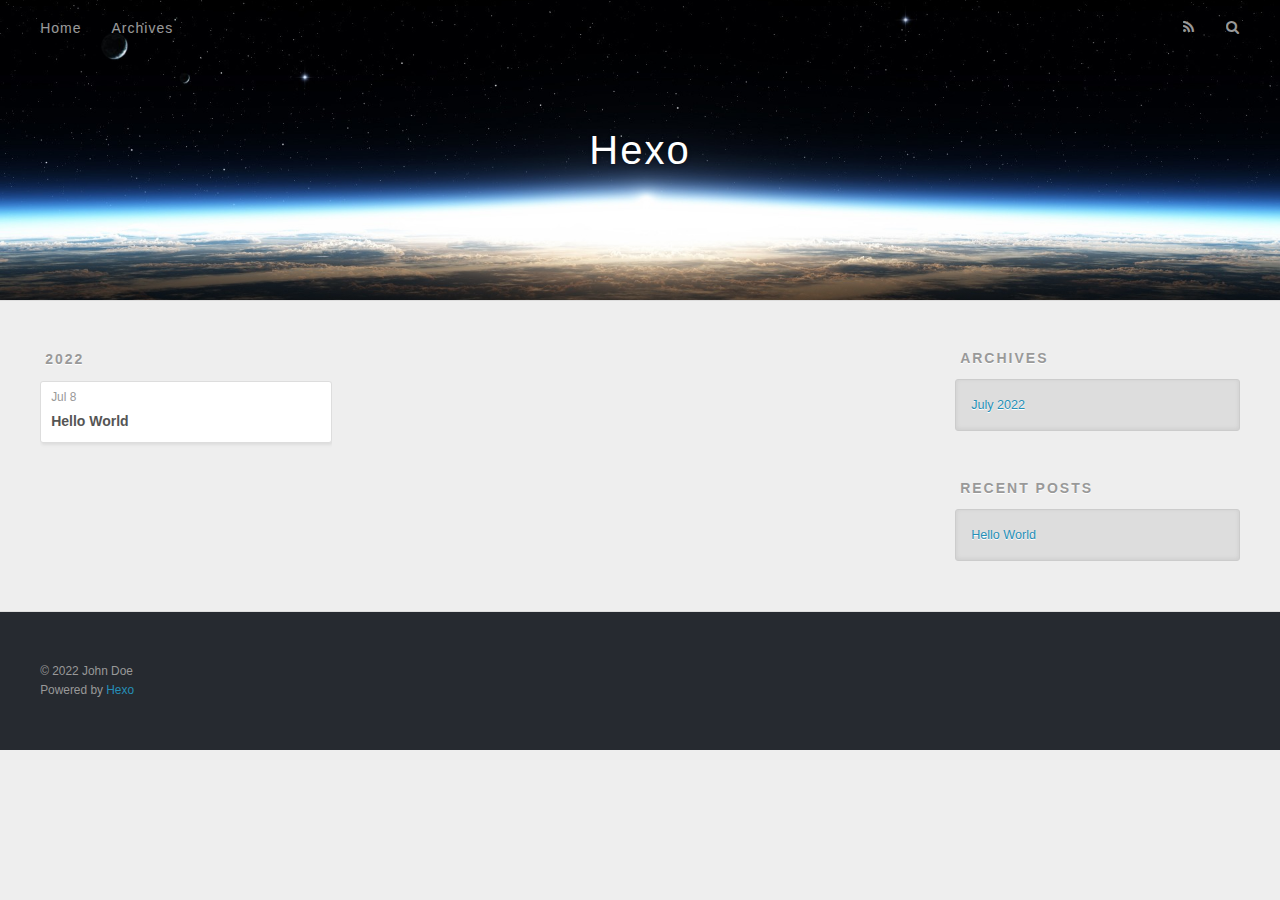
==== archives/index.html @ 13f526d5 "Site updated: 2022-07-08 11:13:47" ====
<!DOCTYPE html>
<html>
<head>
  <meta charset="utf-8">
  

  
  <title>Archives | Hexo</title>
  <meta name="viewport" content="width=device-width, initial-scale=1, maximum-scale=1">
  <meta property="og:type" content="website">
<meta property="og:title" content="Hexo">
<meta property="og:url" content="http://example.com/archives/index.html">
<meta property="og:site_name" content="Hexo">
<meta property="og:locale" content="en_US">
<meta property="article:author" content="John Doe">
<meta name="twitter:card" content="summary">
  
    <link rel="alternate" href="/atom.xml" title="Hexo" type="application/atom+xml">
  
  
    <link rel="icon" href="/favicon.png">
  
  
    <link href="//fonts.googleapis.com/css?family=Source+Code+Pro" rel="stylesheet" type="text/css">
  
  
<link rel="stylesheet" href="/css/style.css">

<meta name="generator" content="Hexo 5.4.2"></head>

<body>
  <div id="container">
    <div id="wrap">
      <header id="header">
  <div id="banner"></div>
  <div id="header-outer" class="outer">
    <div id="header-title" class="inner">
      <h1 id="logo-wrap">
        <a href="/" id="logo">Hexo</a>
      </h1>
      
    </div>
    <div id="header-inner" class="inner">
      <nav id="main-nav">
        <a id="main-nav-toggle" class="nav-icon"></a>
        
          <a class="main-nav-link" href="/">Home</a>
        
          <a class="main-nav-link" href="/archives">Archives</a>
        
      </nav>
      <nav id="sub-nav">
        
          <a id="nav-rss-link" class="nav-icon" href="/atom.xml" title="RSS Feed"></a>
        
        <a id="nav-search-btn" class="nav-icon" title="Search"></a>
      </nav>
      <div id="search-form-wrap">
        <form action="//google.com/search" method="get" accept-charset="UTF-8" class="search-form"><input type="search" name="q" class="search-form-input" placeholder="Search"><button type="submit" class="search-form-submit">&#xF002;</button><input type="hidden" name="sitesearch" value="http://example.com"></form>
      </div>
    </div>
  </div>
</header>
      <div class="outer">
        <section id="main">
  
  
    
    
      
      
      <section class="archives-wrap">
        <div class="archive-year-wrap">
          <a href="/archives/2022" class="archive-year">2022</a>
        </div>
        <div class="archives">
    
    <article class="archive-article archive-type-post">
  <div class="archive-article-inner">
    <header class="archive-article-header">
      <a href="/2022/07/08/hello-world/" class="archive-article-date">
  <time datetime="2022-07-08T03:04:43.127Z" itemprop="datePublished">Jul 8</time>
</a>
      
  
    <h1 itemprop="name">
      <a class="archive-article-title" href="/2022/07/08/hello-world/">Hello World</a>
    </h1>
  

    </header>
  </div>
</article>
  
  
    </div></section>
  


</section>
        
          <aside id="sidebar">
  
    

  
    

  
    
  
    
  <div class="widget-wrap">
    <h3 class="widget-title">Archives</h3>
    <div class="widget">
      <ul class="archive-list"><li class="archive-list-item"><a class="archive-list-link" href="/archives/2022/07/">July 2022</a></li></ul>
    </div>
  </div>


  
    
  <div class="widget-wrap">
    <h3 class="widget-title">Recent Posts</h3>
    <div class="widget">
      <ul>
        
          <li>
            <a href="/2022/07/08/hello-world/">Hello World</a>
          </li>
        
      </ul>
    </div>
  </div>

  
</aside>
        
      </div>
      <footer id="footer">
  
  <div class="outer">
    <div id="footer-info" class="inner">
      &copy; 2022 John Doe<br>
      Powered by <a href="http://hexo.io/" target="_blank">Hexo</a>
    </div>
  </div>
</footer>
    </div>
    <nav id="mobile-nav">
  
    <a href="/" class="mobile-nav-link">Home</a>
  
    <a href="/archives" class="mobile-nav-link">Archives</a>
  
</nav>
    

<script src="//ajax.googleapis.com/ajax/libs/jquery/2.0.3/jquery.min.js"></script>


  
<link rel="stylesheet" href="/fancybox/jquery.fancybox.css">

  
<script src="/fancybox/jquery.fancybox.pack.js"></script>




<script src="/js/script.js"></script>




  </div>
</body>
</html>
---- css/style.css ----
body {
  width: 100%;
}
body:before,
body:after {
  content: "";
  display: table;
}
body:after {
  clear: both;
}
html,
body,
div,
span,
applet,
object,
iframe,
h1,
h2,
h3,
h4,
h5,
h6,
p,
blockquote,
pre,
a,
abbr,
acronym,
address,
big,
cite,
code,
del,
dfn,
em,
img,
ins,
kbd,
q,
s,
samp,
small,
strike,
strong,
sub,
sup,
tt,
var,
dl,
dt,
dd,
ol,
ul,
li,
fieldset,
form,
label,
legend,
table,
caption,
tbody,
tfoot,
thead,
tr,
th,
td {
  margin: 0;
  padding: 0;
  border: 0;
  outline: 0;
  font-weight: inherit;
  font-style: inherit;
  font-family: inherit;
  font-size: 100%;
  vertical-align: baseline;
}
body {
  line-height: 1;
  color: #000;
  background: #fff;
}
ol,
ul {
  list-style: none;
}
table {
  border-collapse: separate;
  border-spacing: 0;
  vertical-align: middle;
}
caption,
th,
td {
  text-align: left;
  font-weight: normal;
  vertical-align: middle;
}
a img {
  border: none;
}
input,
button {
  margin: 0;
  padding: 0;
}
input::-moz-focus-inner,
button::-moz-focus-inner {
  border: 0;
  padding: 0;
}
@font-face {
  font-family: FontAwesome;
  font-style: normal;
  font-weight: normal;
  src: url("fonts/fontawesome-webfont.eot?v=#4.0.3");
  src: url("fonts/fontawesome-webfont.eot?#iefix&v=#4.0.3") format("embedded-opentype"), url("fonts/fontawesome-webfont.woff?v=#4.0.3") format("woff"), url("fonts/fontawesome-webfont.ttf?v=#4.0.3") format("truetype"), url("fonts/fontawesome-webfont.svg#fontawesomeregular?v=#4.0.3") format("svg");
}
html,
body,
#container {
  height: 100%;
}
body {
  background: #eee;
  font: 14px -apple-system, BlinkMacSystemFont, "Segoe UI", "Roboto", "Oxygen", "Ubuntu", "Cantarell", "Fira Sans", "Droid Sans", "Helvetica Neue", sans-serif;
  -webkit-text-size-adjust: 100%;
}
.outer {
  max-width: 1220px;
  margin: 0 auto;
  padding: 0 20px;
}
.outer:before,
.outer:after {
  content: "";
  display: table;
}
.outer:after {
  clear: both;
}
.inner {
  display: inline;
  float: left;
  width: 98.33333333333333%;
  margin: 0 0.833333333333333%;
}
.left,
.alignleft {
  float: left;
}
.right,
.alignright {
  float: right;
}
.clear {
  clear: both;
}
#container {
  position: relative;
}
.mobile-nav-on {
  overflow: hidden;
}
#wrap {
  height: 100%;
  width: 100%;
  position: absolute;
  top: 0;
  left: 0;
  -webkit-transition: 0.2s ease-out;
  -moz-transition: 0.2s ease-out;
  -ms-transition: 0.2s ease-out;
  transition: 0.2s ease-out;
  z-index: 1;
  background: #eee;
}
.mobile-nav-on #wrap {
  left: 280px;
}
@media screen and (min-width: 768px) {
  #main {
    display: inline;
    float: left;
    width: 73.33333333333333%;
    margin: 0 0.833333333333333%;
  }
}
.article-date,
.article-category-link,
.archive-year,
.widget-title {
  text-decoration: none;
  text-transform: uppercase;
  letter-spacing: 2px;
  color: #999;
  margin-bottom: 1em;
  margin-left: 5px;
  line-height: 1em;
  text-shadow: 0 1px #fff;
  font-weight: bold;
}
.article-inner,
.archive-article-inner {
  background: #fff;
  -webkit-box-shadow: 1px 2px 3px #ddd;
  box-shadow: 1px 2px 3px #ddd;
  border: 1px solid #ddd;
  border-radius: 3px;
}
.article-entry h1,
.widget h1 {
  font-size: 2em;
}
.article-entry h2,
.widget h2 {
  font-size: 1.5em;
}
.article-entry h3,
.widget h3 {
  font-size: 1.3em;
}
.article-entry h4,
.widget h4 {
  font-size: 1.2em;
}
.article-entry h5,
.widget h5 {
  font-size: 1em;
}
.article-entry h6,
.widget h6 {
  font-size: 1em;
  color: #999;
}
.article-entry hr,
.widget hr {
  border: 1px dashed #ddd;
}
.article-entry strong,
.widget strong {
  font-weight: bold;
}
.article-entry em,
.widget em,
.article-entry cite,
.widget cite {
  font-style: italic;
}
.article-entry sup,
.widget sup,
.article-entry sub,
.widget sub {
  font-size: 0.75em;
  line-height: 0;
  position: relative;
  vertical-align: baseline;
}
.article-entry sup,
.widget sup {
  top: -0.5em;
}
.article-entry sub,
.widget sub {
  bottom: -0.2em;
}
.article-entry small,
.widget small {
  font-size: 0.85em;
}
.article-entry acronym,
.widget acronym,
.article-entry abbr,
.widget abbr {
  border-bottom: 1px dotted;
}
.article-entry ul,
.widget ul,
.article-entry ol,
.widget ol,
.article-entry dl,
.widget dl {
  margin: 0 20px;
  line-height: 1.6em;
}
.article-entry ul ul,
.widget ul ul,
.article-entry ol ul,
.widget ol ul,
.article-entry ul ol,
.widget ul ol,
.article-entry ol ol,
.widget ol ol {
  margin-top: 0;
  margin-bottom: 0;
}
.article-entry ul,
.widget ul {
  list-style: disc;
}
.article-entry ol,
.widget ol {
  list-style: decimal;
}
.article-entry dt,
.widget dt {
  font-weight: bold;
}
#header {
  height: 300px;
  position: relative;
  border-bottom: 1px solid #ddd;
}
#header:before,
#header:after {
  content: "";
  position: absolute;
  left: 0;
  right: 0;
  height: 40px;
}
#header:before {
  top: 0;
  background: -webkit-linear-gradient(rgba(0,0,0,0.2), transparent);
  background: -moz-linear-gradient(rgba(0,0,0,0.2), transparent);
  background: -ms-linear-gradient(rgba(0,0,0,0.2), transparent);
  background: linear-gradient(rgba(0,0,0,0.2), transparent);
}
#header:after {
  bottom: 0;
  background: -webkit-linear-gradient(transparent, rgba(0,0,0,0.2));
  background: -moz-linear-gradient(transparent, rgba(0,0,0,0.2));
  background: -ms-linear-gradient(transparent, rgba(0,0,0,0.2));
  background: linear-gradient(transparent, rgba(0,0,0,0.2));
}
#header-outer {
  height: 100%;
  position: relative;
}
#header-inner {
  position: relative;
  overflow: hidden;
}
#banner {
  position: absolute;
  top: 0;
  left: 0;
  width: 100%;
  height: 100%;
  background: url("images/banner.jpg") center #000;
  background-size: cover;
  z-index: -1;
}
#header-title {
  text-align: center;
  height: 40px;
  position: absolute;
  top: 50%;
  left: 0;
  margin-top: -20px;
}
#logo,
#subtitle {
  text-decoration: none;
  color: #fff;
  font-weight: 300;
  text-shadow: 0 1px 4px rgba(0,0,0,0.3);
}
#logo {
  font-size: 40px;
  line-height: 40px;
  letter-spacing: 2px;
}
#subtitle {
  font-size: 16px;
  line-height: 16px;
  letter-spacing: 1px;
}
#subtitle-wrap {
  margin-top: 16px;
}
#main-nav {
  float: left;
  margin-left: -15px;
}
.nav-icon,
.main-nav-link {
  float: left;
  color: #fff;
  opacity: 0.6;
  text-decoration: none;
  text-shadow: 0 1px rgba(0,0,0,0.2);
  -webkit-transition: opacity 0.2s;
  -moz-transition: opacity 0.2s;
  -ms-transition: opacity 0.2s;
  transition: opacity 0.2s;
  display: block;
  padding: 20px 15px;
}
.nav-icon:hover,
.main-nav-link:hover {
  opacity: 1;
}
.nav-icon {
  font-family: FontAwesome;
  text-align: center;
  font-size: 14px;
  width: 14px;
  height: 14px;
  padding: 20px 15px;
  position: relative;
  cursor: pointer;
}
.main-nav-link {
  font-weight: 300;
  letter-spacing: 1px;
}
@media screen and (max-width: 479px) {
  .main-nav-link {
    display: none;
  }
}
#main-nav-toggle {
  display: none;
}
#main-nav-toggle:before {
  content: "\f0c9";
}
@media screen and (max-width: 479px) {
  #main-nav-toggle {
    display: block;
  }
}
#sub-nav {
  float: right;
  margin-right: -15px;
}
#nav-rss-link:before {
  content: "\f09e";
}
#nav-search-btn:before {
  content: "\f002";
}
#search-form-wrap {
  position: absolute;
  top: 15px;
  width: 150px;
  height: 30px;
  right: -150px;
  opacity: 0;
  -webkit-transition: 0.2s ease-out;
  -moz-transition: 0.2s ease-out;
  -ms-transition: 0.2s ease-out;
  transition: 0.2s ease-out;
}
#search-form-wrap.on {
  opacity: 1;
  right: 0;
}
@media screen and (max-width: 479px) {
  #search-form-wrap {
    width: 100%;
    right: -100%;
  }
}
.search-form {
  position: absolute;
  top: 0;
  left: 0;
  right: 0;
  background: #fff;
  padding: 5px 15px;
  border-radius: 15px;
  -webkit-box-shadow: 0 0 10px rgba(0,0,0,0.3);
  box-shadow: 0 0 10px rgba(0,0,0,0.3);
}
.search-form-input {
  border: none;
  background: none;
  color: #555;
  width: 100%;
  font: 13px -apple-system, BlinkMacSystemFont, "Segoe UI", "Roboto", "Oxygen", "Ubuntu", "Cantarell", "Fira Sans", "Droid Sans", "Helvetica Neue", sans-serif;
  outline: none;
}
.search-form-input::-webkit-search-results-decoration,
.search-form-input::-webkit-search-cancel-button {
  -webkit-appearance: none;
}
.search-form-submit {
  position: absolute;
  top: 50%;
  right: 10px;
  margin-top: -7px;
  font: 13px FontAwesome;
  border: none;
  background: none;
  color: #bbb;
  cursor: pointer;
}
.search-form-submit:hover,
.search-form-submit:focus {
  color: #777;
}
.article {
  margin: 50px 0;
}
.article-inner {
  overflow: hidden;
}
.article-meta:before,
.article-meta:after {
  content: "";
  display: table;
}
.article-meta:after {
  clear: both;
}
.article-date {
  float: left;
}
.article-category {
  float: left;
  line-height: 1em;
  color: #ccc;
  text-shadow: 0 1px #fff;
  margin-left: 8px;
}
.article-category:before {
  content: "\2022";
}
.article-category-link {
  margin: 0 12px 1em;
}
.article-header {
  padding: 20px 20px 0;
}
.article-title {
  text-decoration: none;
  font-size: 2em;
  font-weight: bold;
  color: #555;
  line-height: 1.1em;
  -webkit-transition: color 0.2s;
  -moz-transition: color 0.2s;
  -ms-transition: color 0.2s;
  transition: color 0.2s;
}
a.article-title:hover {
  color: #258fb8;
}
.article-entry {
  color: #555;
  padding: 0 20px;
}
.article-entry:before,
.article-entry:after {
  content: "";
  display: table;
}
.article-entry:after {
  clear: both;
}
.article-entry p,
.article-entry table {
  line-height: 1.6em;
  margin: 1.6em 0;
}
.article-entry h1,
.article-entry h2,
.article-entry h3,
.article-entry h4,
.article-entry h5,
.article-entry h6 {
  font-weight: bold;
}
.article-entry h1,
.article-entry h2,
.article-entry h3,
.article-entry h4,
.article-entry h5,
.article-entry h6 {
  line-height: 1.1em;
  margin: 1.1em 0;
}
.article-entry a {
  color: #258fb8;
  text-decoration: none;
}
.article-entry a:hover {
  text-decoration: underline;
}
.article-entry ul,
.article-entry ol,
.article-entry dl {
  margin-top: 1.6em;
  margin-bottom: 1.6em;
}
.article-entry img,
.article-entry video {
  max-width: 100%;
  height: auto;
  display: block;
  margin: auto;
}
.article-entry iframe {
  border: none;
}
.article-entry table {
  width: 100%;
  border-collapse: collapse;
  border-spacing: 0;
}
.article-entry th {
  font-weight: bold;
  border-bottom: 3px solid #ddd;
  padding-bottom: 0.5em;
}
.article-entry td {
  border-bottom: 1px solid #ddd;
  padding: 10px 0;
}
.article-entry blockquote {
  font-family: Georgia, "Times New Roman", serif;
  font-size: 1.4em;
  margin: 1.6em 20px;
  text-align: center;
}
.article-entry blockquote footer {
  font-size: 14px;
  margin: 1.6em 0;
  font-family: -apple-system, BlinkMacSystemFont, "Segoe UI", "Roboto", "Oxygen", "Ubuntu", "Cantarell", "Fira Sans", "Droid Sans", "Helvetica Neue", sans-serif;
}
.article-entry blockquote footer cite:before {
  content: "—";
  padding: 0 0.5em;
}
.article-entry .pullquote {
  text-align: left;
  width: 45%;
  margin: 0;
}
.article-entry .pullquote.left {
  margin-left: 0.5em;
  margin-right: 1em;
}
.article-entry .pullquote.right {
  margin-right: 0.5em;
  margin-left: 1em;
}
.article-entry .caption {
  color: #999;
  display: block;
  font-size: 0.9em;
  margin-top: 0.5em;
  position: relative;
  text-align: center;
}
.article-entry .video-container {
  position: relative;
  padding-top: 56.25%;
  height: 0;
  overflow: hidden;
}
.article-entry .video-container iframe,
.article-entry .video-container object,
.article-entry .video-container embed {
  position: absolute;
  top: 0;
  left: 0;
  width: 100%;
  height: 100%;
  margin-top: 0;
}
.article-more-link a {
  display: inline-block;
  line-height: 1em;
  padding: 6px 15px;
  border-radius: 15px;
  background: #eee;
  color: #999;
  text-shadow: 0 1px #fff;
  text-decoration: none;
}
.article-more-link a:hover {
  background: #258fb8;
  color: #fff;
  text-decoration: none;
  text-shadow: 0 1px #1e7293;
}
.article-footer {
  font-size: 0.85em;
  line-height: 1.6em;
  border-top: 1px solid #ddd;
  padding-top: 1.6em;
  margin: 0 20px 20px;
}
.article-footer:before,
.article-footer:after {
  content: "";
  display: table;
}
.article-footer:after {
  clear: both;
}
.article-footer a {
  color: #999;
  text-decoration: none;
}
.article-footer a:hover {
  color: #555;
}
.article-tag-list-item {
  float: left;
  margin-right: 10px;
}
.article-tag-list-link:before {
  content: "#";
}
.article-comment-link {
  float: right;
}
.article-comment-link:before {
  content: "\f075";
  font-family: FontAwesome;
  padding-right: 8px;
}
.article-share-link {
  cursor: pointer;
  float: right;
  margin-left: 20px;
}
.article-share-link:before {
  content: "\f064";
  font-family: FontAwesome;
  padding-right: 6px;
}
#article-nav {
  position: relative;
}
#article-nav:before,
#article-nav:after {
  content: "";
  display: table;
}
#article-nav:after {
  clear: both;
}
@media screen and (min-width: 768px) {
  #article-nav {
    margin: 50px 0;
  }
  #article-nav:before {
    width: 8px;
    height: 8px;
    position: absolute;
    top: 50%;
    left: 50%;
    margin-top: -4px;
    margin-left: -4px;
    content: "";
    border-radius: 50%;
    background: #ddd;
    -webkit-box-shadow: 0 1px 2px #fff;
    box-shadow: 0 1px 2px #fff;
  }
}
.article-nav-link-wrap {
  text-decoration: none;
  text-shadow: 0 1px #fff;
  color: #999;
  -webkit-box-sizing: border-box;
  -moz-box-sizing: border-box;
  box-sizing: border-box;
  margin-top: 50px;
  text-align: center;
  display: block;
}
.article-nav-link-wrap:hover {
  color: #555;
}
@media screen and (min-width: 768px) {
  .article-nav-link-wrap {
    width: 50%;
    margin-top: 0;
  }
}
@media screen and (min-width: 768px) {
  #article-nav-newer {
    float: left;
    text-align: right;
    padding-right: 20px;
  }
}
@media screen and (min-width: 768px) {
  #article-nav-older {
    float: right;
    text-align: left;
    padding-left: 20px;
  }
}
.article-nav-caption {
  text-transform: uppercase;
  letter-spacing: 2px;
  color: #ddd;
  line-height: 1em;
  font-weight: bold;
}
#article-nav-newer .article-nav-caption {
  margin-right: -2px;
}
.article-nav-title {
  font-size: 0.85em;
  line-height: 1.6em;
  margin-top: 0.5em;
}
.article-share-box {
  position: absolute;
  display: none;
  background: #fff;
  -webkit-box-shadow: 1px 2px 10px rgba(0,0,0,0.2);
  box-shadow: 1px 2px 10px rgba(0,0,0,0.2);
  border-radius: 3px;
  margin-left: -145px;
  overflow: hidden;
  z-index: 1;
}
.article-share-box.on {
  display: block;
}
.article-share-input {
  width: 100%;
  background: none;
  -webkit-box-sizing: border-box;
  -moz-box-sizing: border-box;
  box-sizing: border-box;
  font: 14px -apple-system, BlinkMacSystemFont, "Segoe UI", "Roboto", "Oxygen", "Ubuntu", "Cantarell", "Fira Sans", "Droid Sans", "Helvetica Neue", sans-serif;
  padding: 0 15px;
  color: #555;
  outline: none;
  border: 1px solid #ddd;
  border-radius: 3px 3px 0 0;
  height: 36px;
  line-height: 36px;
}
.article-share-links {
  background: #eee;
}
.article-share-links:before,
.article-share-links:after {
  content: "";
  display: table;
}
.article-share-links:after {
  clear: both;
}
.article-share-twitter,
.article-share-facebook,
.article-share-pinterest,
.article-share-google {
  width: 50px;
  height: 36px;
  display: block;
  float: left;
  position: relative;
  color: #999;
  text-shadow: 0 1px #fff;
}
.article-share-twitter:before,
.article-share-facebook:before,
.article-share-pinterest:before,
.article-share-google:before {
  font-size: 20px;
  font-family: FontAwesome;
  width: 20px;
  height: 20px;
  position: absolute;
  top: 50%;
  left: 50%;
  margin-top: -10px;
  margin-left: -10px;
  text-align: center;
}
.article-share-twitter:hover,
.article-share-facebook:hover,
.article-share-pinterest:hover,
.article-share-google:hover {
  color: #fff;
}
.article-share-twitter:before {
  content: "\f099";
}
.article-share-twitter:hover {
  background: #00aced;
  text-shadow: 0 1px #008abe;
}
.article-share-facebook:before {
  content: "\f09a";
}
.article-share-facebook:hover {
  background: #3b5998;
  text-shadow: 0 1px #2f477a;
}
.article-share-pinterest:before {
  content: "\f0d2";
}
.article-share-pinterest:hover {
  background: #cb2027;
  text-shadow: 0 1px #a21a1f;
}
.article-share-google:before {
  content: "\f0d5";
}
.article-share-google:hover {
  background: #dd4b39;
  text-shadow: 0 1px #be3221;
}
.article-gallery {
  background: #000;
  position: relative;
}
.article-gallery-photos {
  position: relative;
  overflow: hidden;
}
.article-gallery-img {
  display: none;
  max-width: 100%;
}
.article-gallery-img:first-child {
  display: block;
}
.article-gallery-img.loaded {
  position: absolute;
  display: block;
}
.article-gallery-img img {
  display: block;
  max-width: 100%;
  margin: 0 auto;
}
#comments {
  background: #fff;
  -webkit-box-shadow: 1px 2px 3px #ddd;
  box-shadow: 1px 2px 3px #ddd;
  padding: 20px;
  border: 1px solid #ddd;
  border-radius: 3px;
  margin: 50px 0;
}
#comments a {
  color: #258fb8;
}
.archives-wrap {
  margin: 50px 0;
}
.archives:before,
.archives:after {
  content: "";
  display: table;
}
.archives:after {
  clear: both;
}
.archive-year-wrap {
  margin-bottom: 1em;
}
.archives {
  -webkit-column-gap: 10px;
  -moz-column-gap: 10px;
  column-gap: 10px;
}
@media screen and (min-width: 480px) and (max-width: 767px) {
  .archives {
    -webkit-column-count: 2;
    -moz-column-count: 2;
    column-count: 2;
  }
}
@media screen and (min-width: 768px) {
  .archives {
    -webkit-column-count: 3;
    -moz-column-count: 3;
    column-count: 3;
  }
}
.archive-article {
  -webkit-column-break-inside: avoid;
  page-break-inside: avoid;
  overflow: hidden;
  break-inside: avoid-column;
}
.archive-article-inner {
  padding: 10px;
  margin-bottom: 15px;
}
.archive-article-title {
  text-decoration: none;
  font-weight: bold;
  color: #555;
  -webkit-transition: color 0.2s;
  -moz-transition: color 0.2s;
  -ms-transition: color 0.2s;
  transition: color 0.2s;
  line-height: 1.6em;
}
.archive-article-title:hover {
  color: #258fb8;
}
.archive-article-footer {
  margin-top: 1em;
}
.archive-article-date {
  color: #999;
  text-decoration: none;
  font-size: 0.85em;
  line-height: 1em;
  margin-bottom: 0.5em;
  display: block;
}
#page-nav {
  margin: 50px auto;
  background: #fff;
  -webkit-box-shadow: 1px 2px 3px #ddd;
  box-shadow: 1px 2px 3px #ddd;
  border: 1px solid #ddd;
  border-radius: 3px;
  text-align: center;
  color: #999;
  overflow: hidden;
}
#page-nav:before,
#page-nav:after {
  content: "";
  display: table;
}
#page-nav:after {
  clear: both;
}
#page-nav a,
#page-nav span {
  padding: 10px 20px;
  line-height: 1;
  height: 2ex;
}
#page-nav a {
  color: #999;
  text-decoration: none;
}
#page-nav a:hover {
  background: #999;
  color: #fff;
}
#page-nav .prev {
  float: left;
}
#page-nav .next {
  float: right;
}
#page-nav .page-number {
  display: inline-block;
}
@media screen and (max-width: 479px) {
  #page-nav .page-number {
    display: none;
  }
}
#page-nav .current {
  color: #555;
  font-weight: bold;
}
#page-nav .space {
  color: #ddd;
}
#footer {
  background: #262a30;
  padding: 50px 0;
  border-top: 1px solid #ddd;
  color: #999;
}
#footer a {
  color: #258fb8;
  text-decoration: none;
}
#footer a:hover {
  text-decoration: underline;
}
#footer-info {
  line-height: 1.6em;
  font-size: 0.85em;
}
.article-entry pre,
.article-entry .highlight {
  background: #2d2d2d;
  margin: 0 -20px;
  padding: 15px 20px;
  border-style: solid;
  border-color: #ddd;
  border-width: 1px 0;
  overflow: auto;
  color: #ccc;
  line-height: 22.400000000000002px;
}
.article-entry .highlight .gutter pre,
.article-entry .gist .gist-file .gist-data .line-numbers {
  color: #666;
  font-size: 0.85em;
}
.article-entry pre,
.article-entry code {
  font-family: "Source Code Pro", Consolas, Monaco, Menlo, Consolas, monospace;
}
.article-entry code {
  background: #eee;
  text-shadow: 0 1px #fff;
  padding: 0 0.3em;
}
.article-entry pre code {
  background: none;
  text-shadow: none;
  padding: 0;
}
.article-entry .highlight pre {
  border: none;
  margin: 0;
  padding: 0;
}
.article-entry .highlight table {
  margin: 0;
  width: auto;
}
.article-entry .highlight td {
  border: none;
  padding: 0;
}
.article-entry .highlight figcaption {
  font-size: 0.85em;
  color: #999;
  line-height: 1em;
  margin-bottom: 1em;
}
.article-entry .highlight figcaption:before,
.article-entry .highlight figcaption:after {
  content: "";
  display: table;
}
.article-entry .highlight figcaption:after {
  clear: both;
}
.article-entry .highlight figcaption a {
  float: right;
}
.article-entry .highlight .gutter pre {
  text-align: right;
  padding-right: 20px;
}
.article-entry .highlight .line {
  height: 22.400000000000002px;
}
.article-entry .highlight .line.marked {
  background: #515151;
}
.article-entry .gist {
  margin: 0 -20px;
  border-style: solid;
  border-color: #ddd;
  border-width: 1px 0;
  background: #2d2d2d;
  padding: 15px 20px 15px 0;
}
.article-entry .gist .gist-file {
  border: none;
  font-family: "Source Code Pro", Consolas, Monaco, Menlo, Consolas, monospace;
  margin: 0;
}
.article-entry .gist .gist-file .gist-data {
  background: none;
  border: none;
}
.article-entry .gist .gist-file .gist-data .line-numbers {
  background: none;
  border: none;
  padding: 0 20px 0 0;
}
.article-entry .gist .gist-file .gist-data .line-data {
  padding: 0 !important;
}
.article-entry .gist .gist-file .highlight {
  margin: 0;
  padding: 0;
  border: none;
}
.article-entry .gist .gist-file .gist-meta {
  background: #2d2d2d;
  color: #999;
  font: 0.85em -apple-system, BlinkMacSystemFont, "Segoe UI", "Roboto", "Oxygen", "Ubuntu", "Cantarell", "Fira Sans", "Droid Sans", "Helvetica Neue", sans-serif;
  text-shadow: 0 0;
  padding: 0;
  margin-top: 1em;
  margin-left: 20px;
}
.article-entry .gist .gist-file .gist-meta a {
  color: #258fb8;
  font-weight: normal;
}
.article-entry .gist .gist-file .gist-meta a:hover {
  text-decoration: underline;
}
pre .comment,
pre .title {
  color: #999;
}
pre .variable,
pre .attribute,
pre .tag,
pre .regexp,
pre .ruby .constant,
pre .xml .tag .title,
pre .xml .pi,
pre .xml .doctype,
pre .html .doctype,
pre .css .id,
pre .css .class,
pre .css .pseudo {
  color: #f2777a;
}
pre .number,
pre .preprocessor,
pre .built_in,
pre .literal,
pre .params,
pre .constant {
  color: #f99157;
}
pre .class,
pre .ruby .class .title,
pre .css .rules .attribute {
  color: #9c9;
}
pre .string,
pre .value,
pre .inheritance,
pre .header,
pre .ruby .symbol,
pre .xml .cdata {
  color: #9c9;
}
pre .css .hexcolor {
  color: #6cc;
}
pre .function,
pre .python .decorator,
pre .python .title,
pre .ruby .function .title,
pre .ruby .title .keyword,
pre .perl .sub,
pre .javascript .title,
pre .coffeescript .title {
  color: #69c;
}
pre .keyword,
pre .javascript .function {
  color: #c9c;
}
@media screen and (max-width: 479px) {
  #mobile-nav {
    position: absolute;
    top: 0;
    left: 0;
    width: 280px;
    height: 100%;
    background: #191919;
    border-right: 1px solid #fff;
  }
}
@media screen and (max-width: 479px) {
  .mobile-nav-link {
    display: block;
    color: #999;
    text-decoration: none;
    padding: 15px 20px;
    font-weight: bold;
  }
  .mobile-nav-link:hover {
    color: #fff;
  }
}
@media screen and (min-width: 768px) {
  #sidebar {
    display: inline;
    float: left;
    width: 23.333333333333332%;
    margin: 0 0.833333333333333%;
  }
}
.widget-wrap {
  margin: 50px 0;
}
.widget {
  color: #777;
  text-shadow: 0 1px #fff;
  background: #ddd;
  -webkit-box-shadow: 0 -1px 4px #ccc inset;
  box-shadow: 0 -1px 4px #ccc inset;
  border: 1px solid #ccc;
  padding: 15px;
  border-radius: 3px;
}
.widget a {
  color: #258fb8;
  text-decoration: none;
}
.widget a:hover {
  text-decoration: underline;
}
.widget ul ul,
.widget ol ul,
.widget dl ul,
.widget ul ol,
.widget ol ol,
.widget dl ol,
.widget ul dl,
.widget ol dl,
.widget dl dl {
  margin-left: 15px;
  list-style: disc;
}
.widget {
  line-height: 1.6em;
  word-wrap: break-word;
  font-size: 0.9em;
}
.widget ul,
.widget ol {
  list-style: none;
  margin: 0;
}
.widget ul ul,
.widget ol ul,
.widget ul ol,
.widget ol ol {
  margin: 0 20px;
}
.widget ul ul,
.widget ol ul {
  list-style: disc;
}
.widget ul ol,
.widget ol ol {
  list-style: decimal;
}
.category-list-count,
.tag-list-count,
.archive-list-count {
  padding-left: 5px;
  color: #999;
  font-size: 0.85em;
}
.category-list-count:before,
.tag-list-count:before,
.archive-list-count:before {
  content: "(";
}
.category-list-count:after,
.tag-list-count:after,
.archive-list-count:after {
  content: ")";
}
.tagcloud a {
  margin-right: 5px;
  display: inline-block;
}
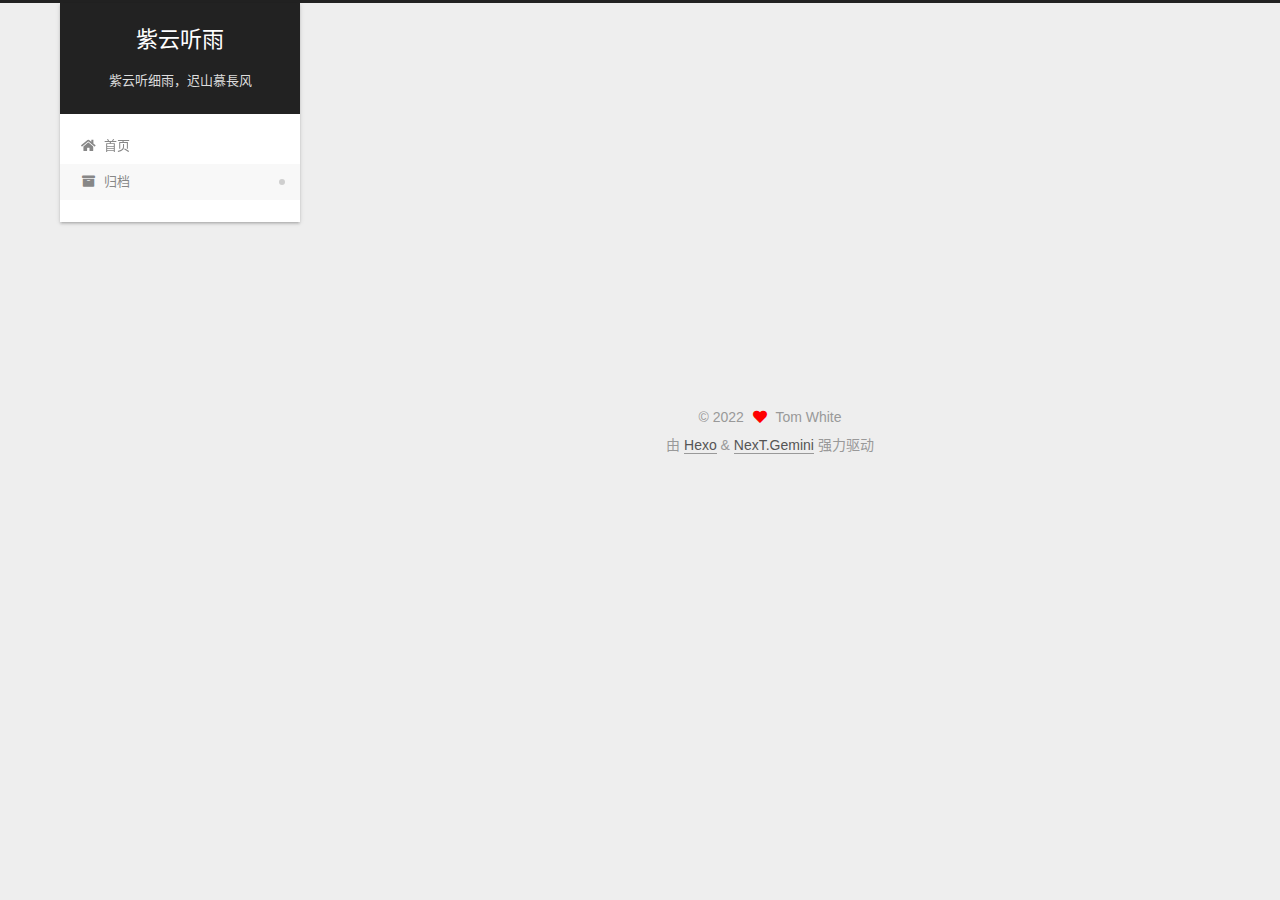
==== commit cc890a22: "Site updated: 2022-07-08 14:30:47" ====
--- a/archives/index.html
+++ b/archives/index.html
@@ -1,178 +1,343 @@
 <!DOCTYPE html>
-<html>
+<html lang="zh-CN">
 <head>
-  <meta charset="utf-8">
-  
-
-  
-  <title>Archives | Hexo</title>
-  <meta name="viewport" content="width=device-width, initial-scale=1, maximum-scale=1">
-  <meta property="og:type" content="website">
-<meta property="og:title" content="Hexo">
+  <meta charset="UTF-8">
+<meta name="viewport" content="width=device-width, initial-scale=1, maximum-scale=2">
+<meta name="theme-color" content="#222">
+<meta name="generator" content="Hexo 5.4.2">
+  <link rel="apple-touch-icon" sizes="180x180" href="/images/apple-touch-icon-next.png">
+  <link rel="icon" type="image/png" sizes="32x32" href="/images/favicon-32x32-next.png">
+  <link rel="icon" type="image/png" sizes="16x16" href="/images/favicon-16x16-next.png">
+  <link rel="mask-icon" href="/images/logo.svg" color="#222">
+
+<link rel="stylesheet" href="/css/main.css">
+
+
+<link rel="stylesheet" href="/lib/font-awesome/css/all.min.css">
+
+<script id="hexo-configurations">
+    var NexT = window.NexT || {};
+    var CONFIG = {"hostname":"example.com","root":"/","scheme":"Gemini","version":"7.8.0","exturl":false,"sidebar":{"position":"left","display":"post","padding":18,"offset":12,"onmobile":false},"copycode":{"enable":false,"show_result":false,"style":null},"back2top":{"enable":true,"sidebar":false,"scrollpercent":false},"bookmark":{"enable":false,"color":"#222","save":"auto"},"fancybox":false,"mediumzoom":false,"lazyload":false,"pangu":false,"comments":{"style":"tabs","active":null,"storage":true,"lazyload":false,"nav":null},"algolia":{"hits":{"per_page":10},"labels":{"input_placeholder":"Search for Posts","hits_empty":"We didn't find any results for the search: ${query}","hits_stats":"${hits} results found in ${time} ms"}},"localsearch":{"enable":false,"trigger":"auto","top_n_per_article":1,"unescape":false,"preload":false},"motion":{"enable":true,"async":false,"transition":{"post_block":"fadeIn","post_header":"slideDownIn","post_body":"slideDownIn","coll_header":"slideLeftIn","sidebar":"slideUpIn"}}};
+  </script>
+
+  <meta name="description" content="紫云听细雨，迟山慕長风">
+<meta property="og:type" content="website">
+<meta property="og:title" content="紫云听雨">
 <meta property="og:url" content="http://example.com/archives/index.html">
-<meta property="og:site_name" content="Hexo">
-<meta property="og:locale" content="en_US">
-<meta property="article:author" content="John Doe">
+<meta property="og:site_name" content="紫云听雨">
+<meta property="og:description" content="紫云听细雨，迟山慕長风">
+<meta property="og:locale" content="zh_CN">
+<meta property="article:author" content="Tom White">
 <meta name="twitter:card" content="summary">
-  
-    <link rel="alternate" href="/atom.xml" title="Hexo" type="application/atom+xml">
-  
-  
-    <link rel="icon" href="/favicon.png">
-  
-  
-    <link href="//fonts.googleapis.com/css?family=Source+Code+Pro" rel="stylesheet" type="text/css">
-  
-  
-<link rel="stylesheet" href="/css/style.css">
-
-<meta name="generator" content="Hexo 5.4.2"></head>
-
-<body>
-  <div id="container">
-    <div id="wrap">
-      <header id="header">
-  <div id="banner"></div>
-  <div id="header-outer" class="outer">
-    <div id="header-title" class="inner">
-      <h1 id="logo-wrap">
-        <a href="/" id="logo">Hexo</a>
-      </h1>
+
+<link rel="canonical" href="http://example.com/archives/">
+
+
+<script id="page-configurations">
+  // https://hexo.io/docs/variables.html
+  CONFIG.page = {
+    sidebar: "",
+    isHome : false,
+    isPost : false,
+    lang   : 'zh-CN'
+  };
+</script>
+
+  <title>归档 | 紫云听雨</title>
+  
+
+
+
+
+
+
+  <noscript>
+  <style>
+  .use-motion .brand,
+  .use-motion .menu-item,
+  .sidebar-inner,
+  .use-motion .post-block,
+  .use-motion .pagination,
+  .use-motion .comments,
+  .use-motion .post-header,
+  .use-motion .post-body,
+  .use-motion .collection-header { opacity: initial; }
+
+  .use-motion .site-title,
+  .use-motion .site-subtitle {
+    opacity: initial;
+    top: initial;
+  }
+
+  .use-motion .logo-line-before i { left: initial; }
+  .use-motion .logo-line-after i { right: initial; }
+  </style>
+</noscript>
+
+</head>
+
+<body itemscope itemtype="http://schema.org/WebPage">
+  <div class="container use-motion">
+    <div class="headband"></div>
+
+    <header class="header" itemscope itemtype="http://schema.org/WPHeader">
+      <div class="header-inner"><div class="site-brand-container">
+  <div class="site-nav-toggle">
+    <div class="toggle" aria-label="切换导航栏">
+      <span class="toggle-line toggle-line-first"></span>
+      <span class="toggle-line toggle-line-middle"></span>
+      <span class="toggle-line toggle-line-last"></span>
+    </div>
+  </div>
+
+  <div class="site-meta">
+
+    <a href="/" class="brand" rel="start">
+      <span class="logo-line-before"><i></i></span>
+      <h1 class="site-title">紫云听雨</h1>
+      <span class="logo-line-after"><i></i></span>
+    </a>
+      <p class="site-subtitle" itemprop="description">紫云听细雨，迟山慕長风</p>
+  </div>
+
+  <div class="site-nav-right">
+    <div class="toggle popup-trigger">
+    </div>
+  </div>
+</div>
+
+
+
+
+<nav class="site-nav">
+  <ul id="menu" class="main-menu menu">
+        <li class="menu-item menu-item-home">
+
+    <a href="/" rel="section"><i class="fa fa-home fa-fw"></i>首页</a>
+
+  </li>
+        <li class="menu-item menu-item-archives">
+
+    <a href="/archives/" rel="section"><i class="fa fa-archive fa-fw"></i>归档</a>
+
+  </li>
+  </ul>
+</nav>
+
+
+
+
+</div>
+    </header>
+
+    
+  <div class="back-to-top">
+    <i class="fa fa-arrow-up"></i>
+    <span>0%</span>
+  </div>
+
+
+    <main class="main">
+      <div class="main-inner">
+        <div class="content-wrap">
+          
+
+          <div class="content archive">
+            
+
+  
+  
+  
+  <div class="post-block">
+    <div class="posts-collapse">
+      <div class="collection-title">
+        <span class="collection-header">嗯..! 目前共计 1 篇日志。 继续努力。</span>
+      </div>
+
       
-    </div>
-    <div id="header-inner" class="inner">
-      <nav id="main-nav">
-        <a id="main-nav-toggle" class="nav-icon"></a>
+    <div class="collection-year">
+      <span class="collection-header">2022</span>
+    </div>
+
+  <article itemscope itemtype="http://schema.org/Article">
+    <header class="post-header">
+
+      <div class="post-meta">
+        <time itemprop="dateCreated"
+              datetime="2022-07-08T11:04:43+08:00"
+              content="2022-07-08">
+          07-08
+        </time>
+      </div>
+
+      <div class="post-title">
+          <a class="post-title-link" href="/2022/07/08/hello-world/" itemprop="url">
+            <span itemprop="name">Hello World</span>
+          </a>
+      </div>
+
+    </header>
+  </article>
+
+
+    </div>
+  </div>
+  
+  
+  
+
+  
+
+
+
+          </div>
+          
+
+<script>
+  window.addEventListener('tabs:register', () => {
+    let { activeClass } = CONFIG.comments;
+    if (CONFIG.comments.storage) {
+      activeClass = localStorage.getItem('comments_active') || activeClass;
+    }
+    if (activeClass) {
+      let activeTab = document.querySelector(`a[href="#comment-${activeClass}"]`);
+      if (activeTab) {
+        activeTab.click();
+      }
+    }
+  });
+  if (CONFIG.comments.storage) {
+    window.addEventListener('tabs:click', event => {
+      if (!event.target.matches('.tabs-comment .tab-content .tab-pane')) return;
+      let commentClass = event.target.classList[1];
+      localStorage.setItem('comments_active', commentClass);
+    });
+  }
+</script>
+
+        </div>
+          
+  
+  <div class="toggle sidebar-toggle">
+    <span class="toggle-line toggle-line-first"></span>
+    <span class="toggle-line toggle-line-middle"></span>
+    <span class="toggle-line toggle-line-last"></span>
+  </div>
+
+  <aside class="sidebar">
+    <div class="sidebar-inner">
+
+      <ul class="sidebar-nav motion-element">
+        <li class="sidebar-nav-toc">
+          文章目录
+        </li>
+        <li class="sidebar-nav-overview">
+          站点概览
+        </li>
+      </ul>
+
+      <!--noindex-->
+      <div class="post-toc-wrap sidebar-panel">
+      </div>
+      <!--/noindex-->
+
+      <div class="site-overview-wrap sidebar-panel">
+        <div class="site-author motion-element" itemprop="author" itemscope itemtype="http://schema.org/Person">
+  <p class="site-author-name" itemprop="name">Tom White</p>
+  <div class="site-description" itemprop="description">紫云听细雨，迟山慕長风</div>
+</div>
+<div class="site-state-wrap motion-element">
+  <nav class="site-state">
+      <div class="site-state-item site-state-posts">
+          <a href="/archives/">
         
-          <a class="main-nav-link" href="/">Home</a>
+          <span class="site-state-item-count">1</span>
+          <span class="site-state-item-name">日志</span>
+        </a>
+      </div>
+  </nav>
+</div>
+
+
+
+      </div>
+
+    </div>
+  </aside>
+  <div id="sidebar-dimmer"></div>
+
+
+      </div>
+    </main>
+
+    <footer class="footer">
+      <div class="footer-inner">
         
-          <a class="main-nav-link" href="/archives">Archives</a>
+
         
-      </nav>
-      <nav id="sub-nav">
+
+<div class="copyright">
+  
+  &copy; 
+  <span itemprop="copyrightYear">2022</span>
+  <span class="with-love">
+    <i class="fa fa-heart"></i>
+  </span>
+  <span class="author" itemprop="copyrightHolder">Tom White</span>
+</div>
+  <div class="powered-by">由 <a href="https://hexo.io/" class="theme-link" rel="noopener" target="_blank">Hexo</a> & <a href="https://theme-next.org/" class="theme-link" rel="noopener" target="_blank">NexT.Gemini</a> 强力驱动
+  </div>
+
         
-          <a id="nav-rss-link" class="nav-icon" href="/atom.xml" title="RSS Feed"></a>
-        
-        <a id="nav-search-btn" class="nav-icon" title="Search"></a>
-      </nav>
-      <div id="search-form-wrap">
-        <form action="//google.com/search" method="get" accept-charset="UTF-8" class="search-form"><input type="search" name="q" class="search-form-input" placeholder="Search"><button type="submit" class="search-form-submit">&#xF002;</button><input type="hidden" name="sitesearch" value="http://example.com"></form>
-      </div>
-    </div>
-  </div>
-</header>
-      <div class="outer">
-        <section id="main">
-  
-  
-    
-    
-      
-      
-      <section class="archives-wrap">
-        <div class="archive-year-wrap">
-          <a href="/archives/2022" class="archive-year">2022</a>
-        </div>
-        <div class="archives">
-    
-    <article class="archive-article archive-type-post">
-  <div class="archive-article-inner">
-    <header class="archive-article-header">
-      <a href="/2022/07/08/hello-world/" class="archive-article-date">
-  <time datetime="2022-07-08T03:04:43.127Z" itemprop="datePublished">Jul 8</time>
-</a>
-      
-  
-    <h1 itemprop="name">
-      <a class="archive-article-title" href="/2022/07/08/hello-world/">Hello World</a>
-    </h1>
-  
-
-    </header>
-  </div>
-</article>
-  
-  
-    </div></section>
-  
-
-
-</section>
-        
-          <aside id="sidebar">
-  
-    
-
-  
-    
-
-  
-    
-  
-    
-  <div class="widget-wrap">
-    <h3 class="widget-title">Archives</h3>
-    <div class="widget">
-      <ul class="archive-list"><li class="archive-list-item"><a class="archive-list-link" href="/archives/2022/07/">July 2022</a></li></ul>
-    </div>
-  </div>
-
-
-  
-    
-  <div class="widget-wrap">
-    <h3 class="widget-title">Recent Posts</h3>
-    <div class="widget">
-      <ul>
-        
-          <li>
-            <a href="/2022/07/08/hello-world/">Hello World</a>
-          </li>
-        
-      </ul>
-    </div>
-  </div>
-
-  
-</aside>
-        
-      </div>
-      <footer id="footer">
-  
-  <div class="outer">
-    <div id="footer-info" class="inner">
-      &copy; 2022 John Doe<br>
-      Powered by <a href="http://hexo.io/" target="_blank">Hexo</a>
-    </div>
-  </div>
-</footer>
-    </div>
-    <nav id="mobile-nav">
-  
-    <a href="/" class="mobile-nav-link">Home</a>
-  
-    <a href="/archives" class="mobile-nav-link">Archives</a>
-  
-</nav>
-    
-
-<script src="//ajax.googleapis.com/ajax/libs/jquery/2.0.3/jquery.min.js"></script>
-
-
-  
-<link rel="stylesheet" href="/fancybox/jquery.fancybox.css">
-
-  
-<script src="/fancybox/jquery.fancybox.pack.js"></script>
-
-
-
-
-<script src="/js/script.js"></script>
-
-
-
-
-  </div>
+
+
+
+
+
+
+
+
+      </div>
+    </footer>
+  </div>
+
+  
+  <script src="/lib/anime.min.js"></script>
+  <script src="/lib/velocity/velocity.min.js"></script>
+  <script src="/lib/velocity/velocity.ui.min.js"></script>
+
+<script src="/js/utils.js"></script>
+
+<script src="/js/motion.js"></script>
+
+
+<script src="/js/schemes/pisces.js"></script>
+
+
+<script src="/js/next-boot.js"></script>
+
+
+
+
+  
+
+
+
+
+
+
+
+
+
+
+
+
+
+
+
+  
+
+  
+
 </body>
-</html>+</html>
--- a/css/main.css
+++ b/css/main.css
@@ -0,0 +1,2565 @@
+:root {
+  --body-bg-color: #eee;
+  --content-bg-color: #fff;
+  --card-bg-color: #f5f5f5;
+  --text-color: #555;
+  --blockquote-color: #666;
+  --link-color: #555;
+  --link-hover-color: #222;
+  --brand-color: #fff;
+  --brand-hover-color: #fff;
+  --table-row-odd-bg-color: #f9f9f9;
+  --table-row-hover-bg-color: #f5f5f5;
+  --menu-item-bg-color: #f5f5f5;
+  --btn-default-bg: #fff;
+  --btn-default-color: #555;
+  --btn-default-border-color: #555;
+  --btn-default-hover-bg: #222;
+  --btn-default-hover-color: #fff;
+  --btn-default-hover-border-color: #222;
+}
+html {
+  line-height: 1.15; /* 1 */
+  -webkit-text-size-adjust: 100%; /* 2 */
+}
+body {
+  margin: 0;
+}
+main {
+  display: block;
+}
+h1 {
+  font-size: 2em;
+  margin: 0.67em 0;
+}
+hr {
+  box-sizing: content-box; /* 1 */
+  height: 0; /* 1 */
+  overflow: visible; /* 2 */
+}
+pre {
+  font-family: monospace, monospace; /* 1 */
+  font-size: 1em; /* 2 */
+}
+a {
+  background: transparent;
+}
+abbr[title] {
+  border-bottom: none; /* 1 */
+  text-decoration: underline; /* 2 */
+  text-decoration: underline dotted; /* 2 */
+}
+b,
+strong {
+  font-weight: bolder;
+}
+code,
+kbd,
+samp {
+  font-family: monospace, monospace; /* 1 */
+  font-size: 1em; /* 2 */
+}
+small {
+  font-size: 80%;
+}
+sub,
+sup {
+  font-size: 75%;
+  line-height: 0;
+  position: relative;
+  vertical-align: baseline;
+}
+sub {
+  bottom: -0.25em;
+}
+sup {
+  top: -0.5em;
+}
+img {
+  border-style: none;
+}
+button,
+input,
+optgroup,
+select,
+textarea {
+  font-family: inherit; /* 1 */
+  font-size: 100%; /* 1 */
+  line-height: 1.15; /* 1 */
+  margin: 0; /* 2 */
+}
+button,
+input {
+/* 1 */
+  overflow: visible;
+}
+button,
+select {
+/* 1 */
+  text-transform: none;
+}
+button,
+[type='button'],
+[type='reset'],
+[type='submit'] {
+  -webkit-appearance: button;
+}
+button::-moz-focus-inner,
+[type='button']::-moz-focus-inner,
+[type='reset']::-moz-focus-inner,
+[type='submit']::-moz-focus-inner {
+  border-style: none;
+  padding: 0;
+}
+button:-moz-focusring,
+[type='button']:-moz-focusring,
+[type='reset']:-moz-focusring,
+[type='submit']:-moz-focusring {
+  outline: 1px dotted ButtonText;
+}
+fieldset {
+  padding: 0.35em 0.75em 0.625em;
+}
+legend {
+  box-sizing: border-box; /* 1 */
+  color: inherit; /* 2 */
+  display: table; /* 1 */
+  max-width: 100%; /* 1 */
+  padding: 0; /* 3 */
+  white-space: normal; /* 1 */
+}
+progress {
+  vertical-align: baseline;
+}
+textarea {
+  overflow: auto;
+}
+[type='checkbox'],
+[type='radio'] {
+  box-sizing: border-box; /* 1 */
+  padding: 0; /* 2 */
+}
+[type='number']::-webkit-inner-spin-button,
+[type='number']::-webkit-outer-spin-button {
+  height: auto;
+}
+[type='search'] {
+  outline-offset: -2px; /* 2 */
+  -webkit-appearance: textfield; /* 1 */
+}
+[type='search']::-webkit-search-decoration {
+  -webkit-appearance: none;
+}
+::-webkit-file-upload-button {
+  font: inherit; /* 2 */
+  -webkit-appearance: button; /* 1 */
+}
+details {
+  display: block;
+}
+summary {
+  display: list-item;
+}
+template {
+  display: none;
+}
+[hidden] {
+  display: none;
+}
+::selection {
+  background: #262a30;
+  color: #eee;
+}
+html,
+body {
+  height: 100%;
+}
+body {
+  background: var(--body-bg-color);
+  color: var(--text-color);
+  font-family: 'Lato', "PingFang SC", "Microsoft YaHei", sans-serif;
+  font-size: 1em;
+  line-height: 2;
+}
+@media (max-width: 991px) {
+  body {
+    padding-left: 0 !important;
+    padding-right: 0 !important;
+  }
+}
+h1,
+h2,
+h3,
+h4,
+h5,
+h6 {
+  font-family: 'Lato', "PingFang SC", "Microsoft YaHei", sans-serif;
+  font-weight: bold;
+  line-height: 1.5;
+  margin: 20px 0 15px;
+}
+h1 {
+  font-size: 1.5em;
+}
+h2 {
+  font-size: 1.375em;
+}
+h3 {
+  font-size: 1.25em;
+}
+h4 {
+  font-size: 1.125em;
+}
+h5 {
+  font-size: 1em;
+}
+h6 {
+  font-size: 0.875em;
+}
+p {
+  margin: 0 0 20px 0;
+}
+a,
+span.exturl {
+  border-bottom: 1px solid #999;
+  color: var(--link-color);
+  outline: 0;
+  text-decoration: none;
+  overflow-wrap: break-word;
+  word-wrap: break-word;
+  cursor: pointer;
+}
+a:hover,
+span.exturl:hover {
+  border-bottom-color: var(--link-hover-color);
+  color: var(--link-hover-color);
+}
+iframe,
+img,
+video {
+  display: block;
+  margin-left: auto;
+  margin-right: auto;
+  max-width: 100%;
+}
+hr {
+  background-image: repeating-linear-gradient(-45deg, #ddd, #ddd 4px, transparent 4px, transparent 8px);
+  border: 0;
+  height: 3px;
+  margin: 40px 0;
+}
+blockquote {
+  border-left: 4px solid #ddd;
+  color: var(--blockquote-color);
+  margin: 0;
+  padding: 0 15px;
+}
+blockquote cite::before {
+  content: '-';
+  padding: 0 5px;
+}
+dt {
+  font-weight: bold;
+}
+dd {
+  margin: 0;
+  padding: 0;
+}
+kbd {
+  background-color: #f5f5f5;
+  background-image: linear-gradient(#eee, #fff, #eee);
+  border: 1px solid #ccc;
+  border-radius: 0.2em;
+  box-shadow: 0.1em 0.1em 0.2em rgba(0,0,0,0.1);
+  color: #555;
+  font-family: inherit;
+  padding: 0.1em 0.3em;
+  white-space: nowrap;
+}
+.table-container {
+  overflow: auto;
+}
+table {
+  border-collapse: collapse;
+  border-spacing: 0;
+  font-size: 0.875em;
+  margin: 0 0 20px 0;
+  width: 100%;
+}
+tbody tr:nth-of-type(odd) {
+  background: var(--table-row-odd-bg-color);
+}
+tbody tr:hover {
+  background: var(--table-row-hover-bg-color);
+}
+caption,
+th,
+td {
+  font-weight: normal;
+  padding: 8px;
+  vertical-align: middle;
+}
+th,
+td {
+  border: 1px solid #ddd;
+  border-bottom: 3px solid #ddd;
+}
+th {
+  font-weight: 700;
+  padding-bottom: 10px;
+}
+td {
+  border-bottom-width: 1px;
+}
+.btn {
+  background: var(--btn-default-bg);
+  border: 2px solid var(--btn-default-border-color);
+  border-radius: 2px;
+  color: var(--btn-default-color);
+  display: inline-block;
+  font-size: 0.875em;
+  line-height: 2;
+  padding: 0 20px;
+  text-decoration: none;
+  transition-property: background-color;
+  transition-delay: 0s;
+  transition-duration: 0.2s;
+  transition-timing-function: ease-in-out;
+}
+.btn:hover {
+  background: var(--btn-default-hover-bg);
+  border-color: var(--btn-default-hover-border-color);
+  color: var(--btn-default-hover-color);
+}
+.btn + .btn {
+  margin: 0 0 8px 8px;
+}
+.btn .fa-fw {
+  text-align: left;
+  width: 1.285714285714286em;
+}
+.toggle {
+  line-height: 0;
+}
+.toggle .toggle-line {
+  background: #fff;
+  display: inline-block;
+  height: 2px;
+  left: 0;
+  position: relative;
+  top: 0;
+  transition: all 0.4s;
+  vertical-align: top;
+  width: 100%;
+}
+.toggle .toggle-line:not(:first-child) {
+  margin-top: 3px;
+}
+.toggle.toggle-arrow .toggle-line-first {
+  left: 50%;
+  top: 2px;
+  transform: rotate(45deg);
+  width: 50%;
+}
+.toggle.toggle-arrow .toggle-line-middle {
+  left: 2px;
+  width: 90%;
+}
+.toggle.toggle-arrow .toggle-line-last {
+  left: 50%;
+  top: -2px;
+  transform: rotate(-45deg);
+  width: 50%;
+}
+.toggle.toggle-close .toggle-line-first {
+  transform: rotate(-45deg);
+  top: 5px;
+}
+.toggle.toggle-close .toggle-line-middle {
+  opacity: 0;
+}
+.toggle.toggle-close .toggle-line-last {
+  transform: rotate(45deg);
+  top: -5px;
+}
+.highlight,
+pre {
+  background: #f7f7f7;
+  color: #4d4d4c;
+  line-height: 1.6;
+  margin: 0 auto 20px;
+}
+pre,
+code {
+  font-family: consolas, Menlo, monospace, "PingFang SC", "Microsoft YaHei";
+}
+code {
+  background: #eee;
+  border-radius: 3px;
+  color: #555;
+  padding: 2px 4px;
+  overflow-wrap: break-word;
+  word-wrap: break-word;
+}
+.highlight *::selection {
+  background: #d6d6d6;
+}
+.highlight pre {
+  border: 0;
+  margin: 0;
+  padding: 10px 0;
+}
+.highlight table {
+  border: 0;
+  margin: 0;
+  width: auto;
+}
+.highlight td {
+  border: 0;
+  padding: 0;
+}
+.highlight figcaption {
+  background: #eff2f3;
+  color: #4d4d4c;
+  display: flex;
+  font-size: 0.875em;
+  justify-content: space-between;
+  line-height: 1.2;
+  padding: 0.5em;
+}
+.highlight figcaption a {
+  color: #4d4d4c;
+}
+.highlight figcaption a:hover {
+  border-bottom-color: #4d4d4c;
+}
+.highlight .gutter {
+  -moz-user-select: none;
+  -ms-user-select: none;
+  -webkit-user-select: none;
+  user-select: none;
+}
+.highlight .gutter pre {
+  background: #eff2f3;
+  color: #869194;
+  padding-left: 10px;
+  padding-right: 10px;
+  text-align: right;
+}
+.highlight .code pre {
+  background: #f7f7f7;
+  padding-left: 10px;
+  width: 100%;
+}
+.gist table {
+  width: auto;
+}
+.gist table td {
+  border: 0;
+}
+pre {
+  overflow: auto;
+  padding: 10px;
+}
+pre code {
+  background: none;
+  color: #4d4d4c;
+  font-size: 0.875em;
+  padding: 0;
+  text-shadow: none;
+}
+pre .deletion {
+  background: #fdd;
+}
+pre .addition {
+  background: #dfd;
+}
+pre .meta {
+  color: #eab700;
+  -moz-user-select: none;
+  -ms-user-select: none;
+  -webkit-user-select: none;
+  user-select: none;
+}
+pre .comment {
+  color: #8e908c;
+}
+pre .variable,
+pre .attribute,
+pre .tag,
+pre .name,
+pre .regexp,
+pre .ruby .constant,
+pre .xml .tag .title,
+pre .xml .pi,
+pre .xml .doctype,
+pre .html .doctype,
+pre .css .id,
+pre .css .class,
+pre .css .pseudo {
+  color: #c82829;
+}
+pre .number,
+pre .preprocessor,
+pre .built_in,
+pre .builtin-name,
+pre .literal,
+pre .params,
+pre .constant,
+pre .command {
+  color: #f5871f;
+}
+pre .ruby .class .title,
+pre .css .rules .attribute,
+pre .string,
+pre .symbol,
+pre .value,
+pre .inheritance,
+pre .header,
+pre .ruby .symbol,
+pre .xml .cdata,
+pre .special,
+pre .formula {
+  color: #718c00;
+}
+pre .title,
+pre .css .hexcolor {
+  color: #3e999f;
+}
+pre .function,
+pre .python .decorator,
+pre .python .title,
+pre .ruby .function .title,
+pre .ruby .title .keyword,
+pre .perl .sub,
+pre .javascript .title,
+pre .coffeescript .title {
+  color: #4271ae;
+}
+pre .keyword,
+pre .javascript .function {
+  color: #8959a8;
+}
+.blockquote-center {
+  border-left: none;
+  margin: 40px 0;
+  padding: 0;
+  position: relative;
+  text-align: center;
+}
+.blockquote-center .fa {
+  display: block;
+  opacity: 0.6;
+  position: absolute;
+  width: 100%;
+}
+.blockquote-center .fa-quote-left {
+  border-top: 1px solid #ccc;
+  text-align: left;
+  top: -20px;
+}
+.blockquote-center .fa-quote-right {
+  border-bottom: 1px solid #ccc;
+  text-align: right;
+  bottom: -20px;
+}
+.blockquote-center p,
+.blockquote-center div {
+  text-align: center;
+}
+.post-body .group-picture img {
+  margin: 0 auto;
+  padding: 0 3px;
+}
+.group-picture-row {
+  margin-bottom: 6px;
+  overflow: hidden;
+}
+.group-picture-column {
+  float: left;
+  margin-bottom: 10px;
+}
+.post-body .label {
+  color: #555;
+  display: inline;
+  padding: 0 2px;
+}
+.post-body .label.default {
+  background: #f0f0f0;
+}
+.post-body .label.primary {
+  background: #efe6f7;
+}
+.post-body .label.info {
+  background: #e5f2f8;
+}
+.post-body .label.success {
+  background: #e7f4e9;
+}
+.post-body .label.warning {
+  background: #fcf6e1;
+}
+.post-body .label.danger {
+  background: #fae8eb;
+}
+.post-body .tabs {
+  margin-bottom: 20px;
+}
+.post-body .tabs,
+.tabs-comment {
+  display: block;
+  padding-top: 10px;
+  position: relative;
+}
+.post-body .tabs ul.nav-tabs,
+.tabs-comment ul.nav-tabs {
+  display: flex;
+  flex-wrap: wrap;
+  margin: 0;
+  margin-bottom: -1px;
+  padding: 0;
+}
+@media (max-width: 413px) {
+  .post-body .tabs ul.nav-tabs,
+  .tabs-comment ul.nav-tabs {
+    display: block;
+    margin-bottom: 5px;
+  }
+}
+.post-body .tabs ul.nav-tabs li.tab,
+.tabs-comment ul.nav-tabs li.tab {
+  border-bottom: 1px solid #ddd;
+  border-left: 1px solid transparent;
+  border-right: 1px solid transparent;
+  border-top: 3px solid transparent;
+  flex-grow: 1;
+  list-style-type: none;
+  border-radius: 0 0 0 0;
+}
+@media (max-width: 413px) {
+  .post-body .tabs ul.nav-tabs li.tab,
+  .tabs-comment ul.nav-tabs li.tab {
+    border-bottom: 1px solid transparent;
+    border-left: 3px solid transparent;
+    border-right: 1px solid transparent;
+    border-top: 1px solid transparent;
+  }
+}
+@media (max-width: 413px) {
+  .post-body .tabs ul.nav-tabs li.tab,
+  .tabs-comment ul.nav-tabs li.tab {
+    border-radius: 0;
+  }
+}
+.post-body .tabs ul.nav-tabs li.tab a,
+.tabs-comment ul.nav-tabs li.tab a {
+  border-bottom: initial;
+  display: block;
+  line-height: 1.8;
+  outline: 0;
+  padding: 0.25em 0.75em;
+  text-align: center;
+  transition-delay: 0s;
+  transition-duration: 0.2s;
+  transition-timing-function: ease-out;
+}
+.post-body .tabs ul.nav-tabs li.tab a i,
+.tabs-comment ul.nav-tabs li.tab a i {
+  width: 1.285714285714286em;
+}
+.post-body .tabs ul.nav-tabs li.tab.active,
+.tabs-comment ul.nav-tabs li.tab.active {
+  border-bottom: 1px solid transparent;
+  border-left: 1px solid #ddd;
+  border-right: 1px solid #ddd;
+  border-top: 3px solid #fc6423;
+}
+@media (max-width: 413px) {
+  .post-body .tabs ul.nav-tabs li.tab.active,
+  .tabs-comment ul.nav-tabs li.tab.active {
+    border-bottom: 1px solid #ddd;
+    border-left: 3px solid #fc6423;
+    border-right: 1px solid #ddd;
+    border-top: 1px solid #ddd;
+  }
+}
+.post-body .tabs ul.nav-tabs li.tab.active a,
+.tabs-comment ul.nav-tabs li.tab.active a {
+  color: var(--link-color);
+  cursor: default;
+}
+.post-body .tabs .tab-content .tab-pane,
+.tabs-comment .tab-content .tab-pane {
+  border: 1px solid #ddd;
+  border-top: 0;
+  padding: 20px 20px 0 20px;
+  border-radius: 0;
+}
+.post-body .tabs .tab-content .tab-pane:not(.active),
+.tabs-comment .tab-content .tab-pane:not(.active) {
+  display: none;
+}
+.post-body .tabs .tab-content .tab-pane.active,
+.tabs-comment .tab-content .tab-pane.active {
+  display: block;
+}
+.post-body .tabs .tab-content .tab-pane.active:nth-of-type(1),
+.tabs-comment .tab-content .tab-pane.active:nth-of-type(1) {
+  border-radius: 0 0 0 0;
+}
+@media (max-width: 413px) {
+  .post-body .tabs .tab-content .tab-pane.active:nth-of-type(1),
+  .tabs-comment .tab-content .tab-pane.active:nth-of-type(1) {
+    border-radius: 0;
+  }
+}
+.post-body .note {
+  border-radius: 3px;
+  margin-bottom: 20px;
+  padding: 1em;
+  position: relative;
+  border: 1px solid #eee;
+  border-left-width: 5px;
+}
+.post-body .note h2,
+.post-body .note h3,
+.post-body .note h4,
+.post-body .note h5,
+.post-body .note h6 {
+  margin-top: 0;
+  border-bottom: initial;
+  margin-bottom: 0;
+  padding-top: 0;
+}
+.post-body .note p:first-child,
+.post-body .note ul:first-child,
+.post-body .note ol:first-child,
+.post-body .note table:first-child,
+.post-body .note pre:first-child,
+.post-body .note blockquote:first-child,
+.post-body .note img:first-child {
+  margin-top: 0;
+}
+.post-body .note p:last-child,
+.post-body .note ul:last-child,
+.post-body .note ol:last-child,
+.post-body .note table:last-child,
+.post-body .note pre:last-child,
+.post-body .note blockquote:last-child,
+.post-body .note img:last-child {
+  margin-bottom: 0;
+}
+.post-body .note.default {
+  border-left-color: #777;
+}
+.post-body .note.default h2,
+.post-body .note.default h3,
+.post-body .note.default h4,
+.post-body .note.default h5,
+.post-body .note.default h6 {
+  color: #777;
+}
+.post-body .note.primary {
+  border-left-color: #6f42c1;
+}
+.post-body .note.primary h2,
+.post-body .note.primary h3,
+.post-body .note.primary h4,
+.post-body .note.primary h5,
+.post-body .note.primary h6 {
+  color: #6f42c1;
+}
+.post-body .note.info {
+  border-left-color: #428bca;
+}
+.post-body .note.info h2,
+.post-body .note.info h3,
+.post-body .note.info h4,
+.post-body .note.info h5,
+.post-body .note.info h6 {
+  color: #428bca;
+}
+.post-body .note.success {
+  border-left-color: #5cb85c;
+}
+.post-body .note.success h2,
+.post-body .note.success h3,
+.post-body .note.success h4,
+.post-body .note.success h5,
+.post-body .note.success h6 {
+  color: #5cb85c;
+}
+.post-body .note.warning {
+  border-left-color: #f0ad4e;
+}
+.post-body .note.warning h2,
+.post-body .note.warning h3,
+.post-body .note.warning h4,
+.post-body .note.warning h5,
+.post-body .note.warning h6 {
+  color: #f0ad4e;
+}
+.post-body .note.danger {
+  border-left-color: #d9534f;
+}
+.post-body .note.danger h2,
+.post-body .note.danger h3,
+.post-body .note.danger h4,
+.post-body .note.danger h5,
+.post-body .note.danger h6 {
+  color: #d9534f;
+}
+.pagination .prev,
+.pagination .next,
+.pagination .page-number,
+.pagination .space {
+  display: inline-block;
+  margin: 0 10px;
+  padding: 0 11px;
+  position: relative;
+  top: -1px;
+}
+@media (max-width: 767px) {
+  .pagination .prev,
+  .pagination .next,
+  .pagination .page-number,
+  .pagination .space {
+    margin: 0 5px;
+  }
+}
+.pagination {
+  border-top: 1px solid #eee;
+  margin: 120px 0 0;
+  text-align: center;
+}
+.pagination .prev,
+.pagination .next,
+.pagination .page-number {
+  border-bottom: 0;
+  border-top: 1px solid #eee;
+  transition-property: border-color;
+  transition-delay: 0s;
+  transition-duration: 0.2s;
+  transition-timing-function: ease-in-out;
+}
+.pagination .prev:hover,
+.pagination .next:hover,
+.pagination .page-number:hover {
+  border-top-color: #222;
+}
+.pagination .space {
+  margin: 0;
+  padding: 0;
+}
+.pagination .prev {
+  margin-left: 0;
+}
+.pagination .next {
+  margin-right: 0;
+}
+.pagination .page-number.current {
+  background: #ccc;
+  border-top-color: #ccc;
+  color: #fff;
+}
+@media (max-width: 767px) {
+  .pagination {
+    border-top: none;
+  }
+  .pagination .prev,
+  .pagination .next,
+  .pagination .page-number {
+    border-bottom: 1px solid #eee;
+    border-top: 0;
+    margin-bottom: 10px;
+    padding: 0 10px;
+  }
+  .pagination .prev:hover,
+  .pagination .next:hover,
+  .pagination .page-number:hover {
+    border-bottom-color: #222;
+  }
+}
+.comments {
+  margin-top: 60px;
+  overflow: hidden;
+}
+.comment-button-group {
+  display: flex;
+  flex-wrap: wrap-reverse;
+  justify-content: center;
+  margin: 1em 0;
+}
+.comment-button-group .comment-button {
+  margin: 0.1em 0.2em;
+}
+.comment-button-group .comment-button.active {
+  background: var(--btn-default-hover-bg);
+  border-color: var(--btn-default-hover-border-color);
+  color: var(--btn-default-hover-color);
+}
+.comment-position {
+  display: none;
+}
+.comment-position.active {
+  display: block;
+}
+.tabs-comment {
+  background: var(--content-bg-color);
+  margin-top: 4em;
+  padding-top: 0;
+}
+.tabs-comment .comments {
+  border: 0;
+  box-shadow: none;
+  margin-top: 0;
+  padding-top: 0;
+}
+.container {
+  min-height: 100%;
+  position: relative;
+}
+.main-inner {
+  margin: 0 auto;
+  width: calc(100% - 20px);
+}
+@media (min-width: 1200px) {
+  .main-inner {
+    width: 1160px;
+  }
+}
+@media (min-width: 1600px) {
+  .main-inner {
+    width: 73%;
+  }
+}
+@media (max-width: 767px) {
+  .content-wrap {
+    padding: 0 20px;
+  }
+}
+.header {
+  background: transparent;
+}
+.header-inner {
+  margin: 0 auto;
+  width: calc(100% - 20px);
+}
+@media (min-width: 1200px) {
+  .header-inner {
+    width: 1160px;
+  }
+}
+@media (min-width: 1600px) {
+  .header-inner {
+    width: 73%;
+  }
+}
+.site-brand-container {
+  display: flex;
+  flex-shrink: 0;
+  padding: 0 10px;
+}
+.headband {
+  background: #222;
+  height: 3px;
+}
+.site-meta {
+  flex-grow: 1;
+  text-align: center;
+}
+@media (max-width: 767px) {
+  .site-meta {
+    text-align: center;
+  }
+}
+.brand {
+  border-bottom: none;
+  color: var(--brand-color);
+  display: inline-block;
+  line-height: 1.375em;
+  padding: 0 40px;
+  position: relative;
+}
+.brand:hover {
+  color: var(--brand-hover-color);
+}
+.site-title {
+  font-family: 'Lato', "PingFang SC", "Microsoft YaHei", sans-serif;
+  font-size: 1.375em;
+  font-weight: normal;
+  margin: 0;
+}
+.site-subtitle {
+  color: #ddd;
+  font-size: 0.8125em;
+  margin: 10px 0;
+}
+.use-motion .brand {
+  opacity: 0;
+}
+.use-motion .site-title,
+.use-motion .site-subtitle,
+.use-motion .custom-logo-image {
+  opacity: 0;
+  position: relative;
+  top: -10px;
+}
+.site-nav-toggle,
+.site-nav-right {
+  display: none;
+}
+@media (max-width: 767px) {
+  .site-nav-toggle,
+  .site-nav-right {
+    display: flex;
+    flex-direction: column;
+    justify-content: center;
+  }
+}
+.site-nav-toggle .toggle,
+.site-nav-right .toggle {
+  color: var(--text-color);
+  padding: 10px;
+  width: 22px;
+}
+.site-nav-toggle .toggle .toggle-line,
+.site-nav-right .toggle .toggle-line {
+  background: var(--text-color);
+  border-radius: 1px;
+}
+.site-nav {
+  display: block;
+}
+@media (max-width: 767px) {
+  .site-nav {
+    clear: both;
+    display: none;
+  }
+}
+.site-nav.site-nav-on {
+  display: block;
+}
+.menu {
+  margin-top: 20px;
+  padding-left: 0;
+  text-align: center;
+}
+.menu-item {
+  display: inline-block;
+  list-style: none;
+  margin: 0 10px;
+}
+@media (max-width: 767px) {
+  .menu-item {
+    display: block;
+    margin-top: 10px;
+  }
+  .menu-item.menu-item-search {
+    display: none;
+  }
+}
+.menu-item a,
+.menu-item span.exturl {
+  border-bottom: 0;
+  display: block;
+  font-size: 0.8125em;
+  transition-property: border-color;
+  transition-delay: 0s;
+  transition-duration: 0.2s;
+  transition-timing-function: ease-in-out;
+}
+@media (hover: none) {
+  .menu-item a:hover,
+  .menu-item span.exturl:hover {
+    border-bottom-color: transparent !important;
+  }
+}
+.menu-item .fa,
+.menu-item .fab,
+.menu-item .far,
+.menu-item .fas {
+  margin-right: 8px;
+}
+.menu-item .badge {
+  display: inline-block;
+  font-weight: bold;
+  line-height: 1;
+  margin-left: 0.35em;
+  margin-top: 0.35em;
+  text-align: center;
+  white-space: nowrap;
+}
+@media (max-width: 767px) {
+  .menu-item .badge {
+    float: right;
+    margin-left: 0;
+  }
+}
+.menu-item-active a,
+.menu .menu-item a:hover,
+.menu .menu-item span.exturl:hover {
+  background: var(--menu-item-bg-color);
+}
+.use-motion .menu-item {
+  opacity: 0;
+}
+.sidebar {
+  background: #222;
+  bottom: 0;
+  box-shadow: inset 0 2px 6px #000;
+  position: fixed;
+  top: 0;
+}
+@media (max-width: 991px) {
+  .sidebar {
+    display: none;
+  }
+}
+.sidebar-inner {
+  color: #999;
+  padding: 18px 10px;
+  text-align: center;
+}
+.cc-license {
+  margin-top: 10px;
+  text-align: center;
+}
+.cc-license .cc-opacity {
+  border-bottom: none;
+  opacity: 0.7;
+}
+.cc-license .cc-opacity:hover {
+  opacity: 0.9;
+}
+.cc-license img {
+  display: inline-block;
+}
+.site-author-image {
+  border: 1px solid #eee;
+  display: block;
+  margin: 0 auto;
+  max-width: 120px;
+  padding: 2px;
+}
+.site-author-name {
+  color: var(--text-color);
+  font-weight: 600;
+  margin: 0;
+  text-align: center;
+}
+.site-description {
+  color: #999;
+  font-size: 0.8125em;
+  margin-top: 0;
+  text-align: center;
+}
+.links-of-author {
+  margin-top: 15px;
+}
+.links-of-author a,
+.links-of-author span.exturl {
+  border-bottom-color: #555;
+  display: inline-block;
+  font-size: 0.8125em;
+  margin-bottom: 10px;
+  margin-right: 10px;
+  vertical-align: middle;
+}
+.links-of-author a::before,
+.links-of-author span.exturl::before {
+  background: #599cfc;
+  border-radius: 50%;
+  content: ' ';
+  display: inline-block;
+  height: 4px;
+  margin-right: 3px;
+  vertical-align: middle;
+  width: 4px;
+}
+.sidebar-button {
+  margin-top: 15px;
+}
+.sidebar-button a {
+  border: 1px solid #fc6423;
+  border-radius: 4px;
+  color: #fc6423;
+  display: inline-block;
+  padding: 0 15px;
+}
+.sidebar-button a .fa,
+.sidebar-button a .fab,
+.sidebar-button a .far,
+.sidebar-button a .fas {
+  margin-right: 5px;
+}
+.sidebar-button a:hover {
+  background: #fc6423;
+  border: 1px solid #fc6423;
+  color: #fff;
+}
+.sidebar-button a:hover .fa,
+.sidebar-button a:hover .fab,
+.sidebar-button a:hover .far,
+.sidebar-button a:hover .fas {
+  color: #fff;
+}
+.links-of-blogroll {
+  font-size: 0.8125em;
+  margin-top: 10px;
+}
+.links-of-blogroll-title {
+  font-size: 0.875em;
+  font-weight: 600;
+  margin-top: 0;
+}
+.links-of-blogroll-list {
+  list-style: none;
+  margin: 0;
+  padding: 0;
+}
+#sidebar-dimmer {
+  display: none;
+}
+@media (max-width: 767px) {
+  #sidebar-dimmer {
+    background: #000;
+    display: block;
+    height: 100%;
+    left: 100%;
+    opacity: 0;
+    position: fixed;
+    top: 0;
+    width: 100%;
+    z-index: 1100;
+  }
+  .sidebar-active + #sidebar-dimmer {
+    opacity: 0.7;
+    transform: translateX(-100%);
+    transition: opacity 0.5s;
+  }
+}
+.sidebar-nav {
+  margin: 0;
+  padding-bottom: 20px;
+  padding-left: 0;
+}
+.sidebar-nav li {
+  border-bottom: 1px solid transparent;
+  color: var(--text-color);
+  cursor: pointer;
+  display: inline-block;
+  font-size: 0.875em;
+}
+.sidebar-nav li.sidebar-nav-overview {
+  margin-left: 10px;
+}
+.sidebar-nav li:hover {
+  color: #fc6423;
+}
+.sidebar-nav .sidebar-nav-active {
+  border-bottom-color: #fc6423;
+  color: #fc6423;
+}
+.sidebar-nav .sidebar-nav-active:hover {
+  color: #fc6423;
+}
+.sidebar-panel {
+  display: none;
+  overflow-x: hidden;
+  overflow-y: auto;
+}
+.sidebar-panel-active {
+  display: block;
+}
+.sidebar-toggle {
+  background: #222;
+  bottom: 45px;
+  cursor: pointer;
+  height: 14px;
+  left: 30px;
+  padding: 5px;
+  position: fixed;
+  width: 14px;
+  z-index: 1300;
+}
+@media (max-width: 991px) {
+  .sidebar-toggle {
+    left: 20px;
+    opacity: 0.8;
+    display: none;
+  }
+}
+.sidebar-toggle:hover .toggle-line {
+  background: #fc6423;
+}
+.post-toc {
+  font-size: 0.875em;
+}
+.post-toc ol {
+  list-style: none;
+  margin: 0;
+  padding: 0 2px 5px 10px;
+  text-align: left;
+}
+.post-toc ol > ol {
+  padding-left: 0;
+}
+.post-toc ol a {
+  transition-property: all;
+  transition-delay: 0s;
+  transition-duration: 0.2s;
+  transition-timing-function: ease-in-out;
+}
+.post-toc .nav-item {
+  line-height: 1.8;
+  overflow: hidden;
+  text-overflow: ellipsis;
+  white-space: nowrap;
+}
+.post-toc .nav .nav-child {
+  display: none;
+}
+.post-toc .nav .active > .nav-child {
+  display: block;
+}
+.post-toc .nav .active-current > .nav-child {
+  display: block;
+}
+.post-toc .nav .active-current > .nav-child > .nav-item {
+  display: block;
+}
+.post-toc .nav .active > a {
+  border-bottom-color: #fc6423;
+  color: #fc6423;
+}
+.post-toc .nav .active-current > a {
+  color: #fc6423;
+}
+.post-toc .nav .active-current > a:hover {
+  color: #fc6423;
+}
+.site-state {
+  display: flex;
+  justify-content: center;
+  line-height: 1.4;
+  margin-top: 10px;
+  overflow: hidden;
+  text-align: center;
+  white-space: nowrap;
+}
+.site-state-item {
+  padding: 0 15px;
+}
+.site-state-item:not(:first-child) {
+  border-left: 1px solid #eee;
+}
+.site-state-item a {
+  border-bottom: none;
+}
+.site-state-item-count {
+  display: block;
+  font-size: 1em;
+  font-weight: 600;
+  text-align: center;
+}
+.site-state-item-name {
+  color: #999;
+  font-size: 0.8125em;
+}
+.footer {
+  color: #999;
+  font-size: 0.875em;
+  padding: 20px 0;
+}
+.footer.footer-fixed {
+  bottom: 0;
+  left: 0;
+  position: absolute;
+  right: 0;
+}
+.footer-inner {
+  box-sizing: border-box;
+  margin: 0 auto;
+  text-align: center;
+  width: calc(100% - 20px);
+}
+@media (min-width: 1200px) {
+  .footer-inner {
+    width: 1160px;
+  }
+}
+@media (min-width: 1600px) {
+  .footer-inner {
+    width: 73%;
+  }
+}
+.languages {
+  display: inline-block;
+  font-size: 1.125em;
+  position: relative;
+}
+.languages .lang-select-label span {
+  margin: 0 0.5em;
+}
+.languages .lang-select {
+  height: 100%;
+  left: 0;
+  opacity: 0;
+  position: absolute;
+  top: 0;
+  width: 100%;
+}
+.with-love {
+  color: #ff0000;
+  display: inline-block;
+  margin: 0 5px;
+}
+.powered-by,
+.theme-info {
+  display: inline-block;
+}
+@-moz-keyframes iconAnimate {
+  0%, 100% {
+    transform: scale(1);
+  }
+  10%, 30% {
+    transform: scale(0.9);
+  }
+  20%, 40%, 60%, 80% {
+    transform: scale(1.1);
+  }
+  50%, 70% {
+    transform: scale(1.1);
+  }
+}
+@-webkit-keyframes iconAnimate {
+  0%, 100% {
+    transform: scale(1);
+  }
+  10%, 30% {
+    transform: scale(0.9);
+  }
+  20%, 40%, 60%, 80% {
+    transform: scale(1.1);
+  }
+  50%, 70% {
+    transform: scale(1.1);
+  }
+}
+@-o-keyframes iconAnimate {
+  0%, 100% {
+    transform: scale(1);
+  }
+  10%, 30% {
+    transform: scale(0.9);
+  }
+  20%, 40%, 60%, 80% {
+    transform: scale(1.1);
+  }
+  50%, 70% {
+    transform: scale(1.1);
+  }
+}
+@keyframes iconAnimate {
+  0%, 100% {
+    transform: scale(1);
+  }
+  10%, 30% {
+    transform: scale(0.9);
+  }
+  20%, 40%, 60%, 80% {
+    transform: scale(1.1);
+  }
+  50%, 70% {
+    transform: scale(1.1);
+  }
+}
+.back-to-top {
+  font-size: 12px;
+  text-align: center;
+  transition-delay: 0s;
+  transition-duration: 0.2s;
+  transition-timing-function: ease-in-out;
+}
+.back-to-top {
+  background: #222;
+  bottom: -100px;
+  box-sizing: border-box;
+  color: #fff;
+  cursor: pointer;
+  left: 30px;
+  opacity: 0.6;
+  padding: 0 6px;
+  position: fixed;
+  transition-property: bottom;
+  z-index: 1300;
+  width: 24px;
+}
+.back-to-top span {
+  display: none;
+}
+.back-to-top:hover {
+  color: #fc6423;
+}
+.back-to-top.back-to-top-on {
+  bottom: 30px;
+}
+@media (max-width: 991px) {
+  .back-to-top {
+    left: 20px;
+    opacity: 0.8;
+  }
+}
+.post-body {
+  font-family: 'Lato', "PingFang SC", "Microsoft YaHei", sans-serif;
+  overflow-wrap: break-word;
+  word-wrap: break-word;
+}
+@media (min-width: 1200px) {
+  .post-body {
+    font-size: 1.125em;
+  }
+}
+.post-body .exturl .fa {
+  font-size: 0.875em;
+  margin-left: 4px;
+}
+.post-body .image-caption,
+.post-body .figure .caption {
+  color: #999;
+  font-size: 0.875em;
+  font-weight: bold;
+  line-height: 1;
+  margin: -20px auto 15px;
+  text-align: center;
+}
+.post-sticky-flag {
+  display: inline-block;
+  transform: rotate(30deg);
+}
+.post-button {
+  margin-top: 40px;
+  text-align: center;
+}
+.use-motion .post-block,
+.use-motion .pagination,
+.use-motion .comments {
+  opacity: 0;
+}
+.use-motion .post-header {
+  opacity: 0;
+}
+.use-motion .post-body {
+  opacity: 0;
+}
+.use-motion .collection-header {
+  opacity: 0;
+}
+.posts-collapse {
+  margin-left: 35px;
+  position: relative;
+}
+@media (max-width: 767px) {
+  .posts-collapse {
+    margin-left: 0px;
+    margin-right: 0px;
+  }
+}
+.posts-collapse .collection-title {
+  font-size: 1.125em;
+  position: relative;
+}
+.posts-collapse .collection-title::before {
+  background: #999;
+  border: 1px solid #fff;
+  border-radius: 50%;
+  content: ' ';
+  height: 10px;
+  left: 0;
+  margin-left: -6px;
+  margin-top: -4px;
+  position: absolute;
+  top: 50%;
+  width: 10px;
+}
+.posts-collapse .collection-year {
+  font-size: 1.5em;
+  font-weight: bold;
+  margin: 60px 0;
+  position: relative;
+}
+.posts-collapse .collection-year::before {
+  background: #bbb;
+  border-radius: 50%;
+  content: ' ';
+  height: 8px;
+  left: 0;
+  margin-left: -4px;
+  margin-top: -4px;
+  position: absolute;
+  top: 50%;
+  width: 8px;
+}
+.posts-collapse .collection-header {
+  display: block;
+  margin: 0 0 0 20px;
+}
+.posts-collapse .collection-header small {
+  color: #bbb;
+  margin-left: 5px;
+}
+.posts-collapse .post-header {
+  border-bottom: 1px dashed #ccc;
+  margin: 30px 0;
+  padding-left: 15px;
+  position: relative;
+  transition-property: border;
+  transition-delay: 0s;
+  transition-duration: 0.2s;
+  transition-timing-function: ease-in-out;
+}
+.posts-collapse .post-header::before {
+  background: #bbb;
+  border: 1px solid #fff;
+  border-radius: 50%;
+  content: ' ';
+  height: 6px;
+  left: 0;
+  margin-left: -4px;
+  position: absolute;
+  top: 0.75em;
+  transition-property: background;
+  width: 6px;
+  transition-delay: 0s;
+  transition-duration: 0.2s;
+  transition-timing-function: ease-in-out;
+}
+.posts-collapse .post-header:hover {
+  border-bottom-color: #666;
+}
+.posts-collapse .post-header:hover::before {
+  background: #222;
+}
+.posts-collapse .post-meta {
+  display: inline;
+  font-size: 0.75em;
+  margin-right: 10px;
+}
+.posts-collapse .post-title {
+  display: inline;
+}
+.posts-collapse .post-title a,
+.posts-collapse .post-title span.exturl {
+  border-bottom: none;
+  color: var(--link-color);
+}
+.posts-collapse .post-title .fa-external-link-alt {
+  font-size: 0.875em;
+  margin-left: 5px;
+}
+.posts-collapse::before {
+  background: #f5f5f5;
+  content: ' ';
+  height: 100%;
+  left: 0;
+  margin-left: -2px;
+  position: absolute;
+  top: 1.25em;
+  width: 4px;
+}
+.post-eof {
+  background: #ccc;
+  height: 1px;
+  margin: 80px auto 60px;
+  text-align: center;
+  width: 8%;
+}
+.post-block:last-of-type .post-eof {
+  display: none;
+}
+.content {
+  padding-top: 40px;
+}
+@media (min-width: 992px) {
+  .post-body {
+    text-align: justify;
+  }
+}
+@media (max-width: 991px) {
+  .post-body {
+    text-align: justify;
+  }
+}
+.post-body h1,
+.post-body h2,
+.post-body h3,
+.post-body h4,
+.post-body h5,
+.post-body h6 {
+  padding-top: 10px;
+}
+.post-body h1 .header-anchor,
+.post-body h2 .header-anchor,
+.post-body h3 .header-anchor,
+.post-body h4 .header-anchor,
+.post-body h5 .header-anchor,
+.post-body h6 .header-anchor {
+  border-bottom-style: none;
+  color: #ccc;
+  float: right;
+  margin-left: 10px;
+  visibility: hidden;
+}
+.post-body h1 .header-anchor:hover,
+.post-body h2 .header-anchor:hover,
+.post-body h3 .header-anchor:hover,
+.post-body h4 .header-anchor:hover,
+.post-body h5 .header-anchor:hover,
+.post-body h6 .header-anchor:hover {
+  color: inherit;
+}
+.post-body h1:hover .header-anchor,
+.post-body h2:hover .header-anchor,
+.post-body h3:hover .header-anchor,
+.post-body h4:hover .header-anchor,
+.post-body h5:hover .header-anchor,
+.post-body h6:hover .header-anchor {
+  visibility: visible;
+}
+.post-body iframe,
+.post-body img,
+.post-body video {
+  margin-bottom: 20px;
+}
+.post-body .video-container {
+  height: 0;
+  margin-bottom: 20px;
+  overflow: hidden;
+  padding-top: 75%;
+  position: relative;
+  width: 100%;
+}
+.post-body .video-container iframe,
+.post-body .video-container object,
+.post-body .video-container embed {
+  height: 100%;
+  left: 0;
+  margin: 0;
+  position: absolute;
+  top: 0;
+  width: 100%;
+}
+.post-gallery {
+  align-items: center;
+  display: grid;
+  grid-gap: 10px;
+  grid-template-columns: 1fr 1fr 1fr;
+  margin-bottom: 20px;
+}
+@media (max-width: 767px) {
+  .post-gallery {
+    grid-template-columns: 1fr 1fr;
+  }
+}
+.post-gallery a {
+  border: 0;
+}
+.post-gallery img {
+  margin: 0;
+}
+.posts-expand .post-header {
+  font-size: 1.125em;
+}
+.posts-expand .post-title {
+  font-size: 1.5em;
+  font-weight: normal;
+  margin: initial;
+  text-align: center;
+  overflow-wrap: break-word;
+  word-wrap: break-word;
+}
+.posts-expand .post-title-link {
+  border-bottom: none;
+  color: var(--link-color);
+  display: inline-block;
+  position: relative;
+  vertical-align: top;
+}
+.posts-expand .post-title-link::before {
+  background: var(--link-color);
+  bottom: 0;
+  content: '';
+  height: 2px;
+  left: 0;
+  position: absolute;
+  transform: scaleX(0);
+  visibility: hidden;
+  width: 100%;
+  transition-delay: 0s;
+  transition-duration: 0.2s;
+  transition-timing-function: ease-in-out;
+}
+.posts-expand .post-title-link:hover::before {
+  transform: scaleX(1);
+  visibility: visible;
+}
+.posts-expand .post-title-link .fa-external-link-alt {
+  font-size: 0.875em;
+  margin-left: 5px;
+}
+.posts-expand .post-meta {
+  color: #999;
+  font-family: 'Lato', "PingFang SC", "Microsoft YaHei", sans-serif;
+  font-size: 0.75em;
+  margin: 3px 0 60px 0;
+  text-align: center;
+}
+.posts-expand .post-meta .post-description {
+  font-size: 0.875em;
+  margin-top: 2px;
+}
+.posts-expand .post-meta time {
+  border-bottom: 1px dashed #999;
+  cursor: pointer;
+}
+.post-meta .post-meta-item + .post-meta-item::before {
+  content: '|';
+  margin: 0 0.5em;
+}
+.post-meta-divider {
+  margin: 0 0.5em;
+}
+.post-meta-item-icon {
+  margin-right: 3px;
+}
+@media (max-width: 991px) {
+  .post-meta-item-icon {
+    display: inline-block;
+  }
+}
+@media (max-width: 991px) {
+  .post-meta-item-text {
+    display: none;
+  }
+}
+.post-nav {
+  border-top: 1px solid #eee;
+  display: flex;
+  justify-content: space-between;
+  margin-top: 15px;
+  padding: 10px 5px 0;
+}
+.post-nav-item {
+  flex: 1;
+}
+.post-nav-item a {
+  border-bottom: none;
+  display: block;
+  font-size: 0.875em;
+  line-height: 1.6;
+  position: relative;
+}
+.post-nav-item a:active {
+  top: 2px;
+}
+.post-nav-item .fa {
+  font-size: 0.75em;
+}
+.post-nav-item:first-child {
+  margin-right: 15px;
+}
+.post-nav-item:first-child .fa {
+  margin-right: 5px;
+}
+.post-nav-item:last-child {
+  margin-left: 15px;
+  text-align: right;
+}
+.post-nav-item:last-child .fa {
+  margin-left: 5px;
+}
+.rtl.post-body p,
+.rtl.post-body a,
+.rtl.post-body h1,
+.rtl.post-body h2,
+.rtl.post-body h3,
+.rtl.post-body h4,
+.rtl.post-body h5,
+.rtl.post-body h6,
+.rtl.post-body li,
+.rtl.post-body ul,
+.rtl.post-body ol {
+  direction: rtl;
+  font-family: UKIJ Ekran;
+}
+.rtl.post-title {
+  font-family: UKIJ Ekran;
+}
+.post-tags {
+  margin-top: 40px;
+  text-align: center;
+}
+.post-tags a {
+  display: inline-block;
+  font-size: 0.8125em;
+}
+.post-tags a:not(:last-child) {
+  margin-right: 10px;
+}
+.post-widgets {
+  border-top: 1px solid #eee;
+  margin-top: 15px;
+  text-align: center;
+}
+.wp_rating {
+  height: 20px;
+  line-height: 20px;
+  margin-top: 10px;
+  padding-top: 6px;
+  text-align: center;
+}
+.social-like {
+  display: flex;
+  font-size: 0.875em;
+  justify-content: center;
+  text-align: center;
+}
+.reward-container {
+  margin: 20px auto;
+  padding: 10px 0;
+  text-align: center;
+  width: 90%;
+}
+.reward-container button {
+  background: transparent;
+  border: 1px solid #fc6423;
+  border-radius: 0;
+  color: #fc6423;
+  cursor: pointer;
+  line-height: 2;
+  outline: 0;
+  padding: 0 15px;
+  vertical-align: text-top;
+}
+.reward-container button:hover {
+  background: #fc6423;
+  border: 1px solid transparent;
+  color: #fa9366;
+}
+#qr {
+  padding-top: 20px;
+}
+#qr a {
+  border: 0;
+}
+#qr img {
+  display: inline-block;
+  margin: 0.8em 2em 0 2em;
+  max-width: 100%;
+  width: 180px;
+}
+#qr p {
+  text-align: center;
+}
+.category-all-page .category-all-title {
+  text-align: center;
+}
+.category-all-page .category-all {
+  margin-top: 20px;
+}
+.category-all-page .category-list {
+  list-style: none;
+  margin: 0;
+  padding: 0;
+}
+.category-all-page .category-list-item {
+  margin: 5px 10px;
+}
+.category-all-page .category-list-count {
+  color: #bbb;
+}
+.category-all-page .category-list-count::before {
+  content: ' (';
+  display: inline;
+}
+.category-all-page .category-list-count::after {
+  content: ') ';
+  display: inline;
+}
+.category-all-page .category-list-child {
+  padding-left: 10px;
+}
+.event-list {
+  padding: 0;
+}
+.event-list hr {
+  background: #222;
+  margin: 20px 0 45px 0;
+}
+.event-list hr::after {
+  background: #222;
+  color: #fff;
+  content: 'NOW';
+  display: inline-block;
+  font-weight: bold;
+  padding: 0 5px;
+  text-align: right;
+}
+.event-list .event {
+  background: #222;
+  margin: 20px 0;
+  min-height: 40px;
+  padding: 15px 0 15px 10px;
+}
+.event-list .event .event-summary {
+  color: #fff;
+  margin: 0;
+  padding-bottom: 3px;
+}
+.event-list .event .event-summary::before {
+  animation: dot-flash 1s alternate infinite ease-in-out;
+  color: #fff;
+  content: '\f111';
+  display: inline-block;
+  font-size: 10px;
+  margin-right: 25px;
+  vertical-align: middle;
+  font-family: 'Font Awesome 5 Free';
+  font-weight: 900;
+}
+.event-list .event .event-relative-time {
+  color: #bbb;
+  display: inline-block;
+  font-size: 12px;
+  font-weight: normal;
+  padding-left: 12px;
+}
+.event-list .event .event-details {
+  color: #fff;
+  display: block;
+  line-height: 18px;
+  margin-left: 56px;
+  padding-bottom: 6px;
+  padding-top: 3px;
+  text-indent: -24px;
+}
+.event-list .event .event-details::before {
+  color: #fff;
+  display: inline-block;
+  margin-right: 9px;
+  text-align: center;
+  text-indent: 0;
+  width: 14px;
+  font-family: 'Font Awesome 5 Free';
+  font-weight: 900;
+}
+.event-list .event .event-details.event-location::before {
+  content: '\f041';
+}
+.event-list .event .event-details.event-duration::before {
+  content: '\f017';
+}
+.event-list .event-past {
+  background: #f5f5f5;
+}
+.event-list .event-past .event-summary,
+.event-list .event-past .event-details {
+  color: #bbb;
+  opacity: 0.9;
+}
+.event-list .event-past .event-summary::before,
+.event-list .event-past .event-details::before {
+  animation: none;
+  color: #bbb;
+}
+@-moz-keyframes dot-flash {
+  from {
+    opacity: 1;
+    transform: scale(1);
+  }
+  to {
+    opacity: 0;
+    transform: scale(0.8);
+  }
+}
+@-webkit-keyframes dot-flash {
+  from {
+    opacity: 1;
+    transform: scale(1);
+  }
+  to {
+    opacity: 0;
+    transform: scale(0.8);
+  }
+}
+@-o-keyframes dot-flash {
+  from {
+    opacity: 1;
+    transform: scale(1);
+  }
+  to {
+    opacity: 0;
+    transform: scale(0.8);
+  }
+}
+@keyframes dot-flash {
+  from {
+    opacity: 1;
+    transform: scale(1);
+  }
+  to {
+    opacity: 0;
+    transform: scale(0.8);
+  }
+}
+ul.breadcrumb {
+  font-size: 0.75em;
+  list-style: none;
+  margin: 1em 0;
+  padding: 0 2em;
+  text-align: center;
+}
+ul.breadcrumb li {
+  display: inline;
+}
+ul.breadcrumb li + li::before {
+  content: '/\00a0';
+  font-weight: normal;
+  padding: 0.5em;
+}
+ul.breadcrumb li + li:last-child {
+  font-weight: bold;
+}
+.tag-cloud {
+  text-align: center;
+}
+.tag-cloud a {
+  display: inline-block;
+  margin: 10px;
+}
+.tag-cloud a:hover {
+  color: var(--link-hover-color) !important;
+}
+.header {
+  margin: 0 auto;
+  position: relative;
+  width: calc(100% - 20px);
+}
+@media (min-width: 1200px) {
+  .header {
+    width: 1160px;
+  }
+}
+@media (min-width: 1600px) {
+  .header {
+    width: 73%;
+  }
+}
+@media (max-width: 991px) {
+  .header {
+    width: auto;
+  }
+}
+.header-inner {
+  background: var(--content-bg-color);
+  border-radius: initial;
+  box-shadow: 0 2px 2px 0 rgba(0,0,0,0.12), 0 3px 1px -2px rgba(0,0,0,0.06), 0 1px 5px 0 rgba(0,0,0,0.12);
+  overflow: hidden;
+  padding: 0;
+  position: absolute;
+  top: 0;
+  width: 240px;
+}
+@media (min-width: 1200px) {
+  .header-inner {
+    width: 240px;
+  }
+}
+@media (max-width: 991px) {
+  .header-inner {
+    border-radius: initial;
+    position: relative;
+    width: auto;
+  }
+}
+.main-inner {
+  align-items: flex-start;
+  display: flex;
+  justify-content: space-between;
+  flex-direction: row-reverse;
+}
+@media (max-width: 991px) {
+  .main-inner {
+    width: auto;
+  }
+}
+.content-wrap {
+  background: var(--content-bg-color);
+  border-radius: initial;
+  box-shadow: 0 2px 2px 0 rgba(0,0,0,0.12), 0 3px 1px -2px rgba(0,0,0,0.06), 0 1px 5px 0 rgba(0,0,0,0.12);
+  box-sizing: border-box;
+  padding: 40px;
+  width: calc(100% - 252px);
+}
+@media (max-width: 991px) {
+  .content-wrap {
+    border-radius: initial;
+    padding: 20px;
+    width: 100%;
+  }
+}
+.footer-inner {
+  padding-left: 260px;
+}
+.back-to-top {
+  left: auto;
+  right: 30px;
+}
+@media (max-width: 991px) {
+  .back-to-top {
+    right: 20px;
+  }
+}
+@media (max-width: 991px) {
+  .footer-inner {
+    padding-left: 0;
+    padding-right: 0;
+    width: auto;
+  }
+}
+.site-brand-container {
+  background: #222;
+}
+@media (max-width: 991px) {
+  .site-brand-container {
+    box-shadow: 0 0 16px rgba(0,0,0,0.5);
+  }
+}
+.site-meta {
+  padding: 20px 0;
+}
+.brand {
+  padding: 0;
+}
+.site-subtitle {
+  margin: 10px 10px 0;
+}
+.custom-logo-image {
+  margin-top: 20px;
+}
+@media (max-width: 991px) {
+  .custom-logo-image {
+    display: none;
+  }
+}
+@media (min-width: 768px) and (max-width: 991px) {
+  .site-nav-toggle,
+  .site-nav-right {
+    display: flex;
+    flex-direction: column;
+    justify-content: center;
+  }
+}
+.site-nav-toggle .toggle,
+.site-nav-right .toggle {
+  color: #fff;
+}
+.site-nav-toggle .toggle .toggle-line,
+.site-nav-right .toggle .toggle-line {
+  background: #fff;
+}
+@media (min-width: 768px) and (max-width: 991px) {
+  .site-nav {
+    display: none;
+  }
+}
+.menu .menu-item {
+  display: block;
+  margin: 0;
+}
+.menu .menu-item a,
+.menu .menu-item span.exturl {
+  padding: 5px 20px;
+  position: relative;
+  text-align: left;
+  transition-property: background-color;
+}
+@media (max-width: 991px) {
+  .menu .menu-item.menu-item-search {
+    display: none;
+  }
+}
+.menu .menu-item .badge {
+  background: #ccc;
+  border-radius: 10px;
+  color: #fff;
+  float: right;
+  padding: 2px 5px;
+  text-shadow: 1px 1px 0 rgba(0,0,0,0.1);
+  vertical-align: middle;
+}
+.main-menu .menu-item-active a::after {
+  background: #bbb;
+  border-radius: 50%;
+  content: ' ';
+  height: 6px;
+  margin-top: -3px;
+  position: absolute;
+  right: 15px;
+  top: 50%;
+  width: 6px;
+}
+.sub-menu {
+  background: var(--content-bg-color);
+  border-bottom: 1px solid #ddd;
+  margin: 0;
+  padding: 6px 0;
+}
+.sub-menu .menu-item {
+  display: inline-block;
+}
+.sub-menu .menu-item a,
+.sub-menu .menu-item span.exturl {
+  background: transparent;
+  margin: 5px 10px;
+  padding: initial;
+}
+.sub-menu .menu-item a:hover,
+.sub-menu .menu-item span.exturl:hover {
+  background: transparent;
+  color: #fc6423;
+}
+.sub-menu .menu-item-active a {
+  border-bottom-color: #fc6423;
+  color: #fc6423;
+}
+.sub-menu .menu-item-active a:hover {
+  border-bottom-color: #fc6423;
+}
+.sidebar {
+  background: var(--body-bg-color);
+  box-shadow: none;
+  margin-top: 100%;
+  position: static;
+  width: 240px;
+}
+@media (max-width: 991px) {
+  .sidebar {
+    display: none;
+  }
+}
+.sidebar-toggle {
+  display: none;
+}
+.sidebar-inner {
+  background: var(--content-bg-color);
+  border-radius: initial;
+  box-shadow: 0 2px 2px 0 rgba(0,0,0,0.12), 0 3px 1px -2px rgba(0,0,0,0.06), 0 1px 5px 0 rgba(0,0,0,0.12), 0 -1px 0.5px 0 rgba(0,0,0,0.09);
+  box-sizing: border-box;
+  color: var(--text-color);
+  width: 240px;
+  opacity: 0;
+}
+.sidebar-inner.affix {
+  position: fixed;
+  top: 12px;
+}
+.sidebar-inner.affix-bottom {
+  position: absolute;
+}
+.site-state-item {
+  padding: 0 10px;
+}
+.sidebar-button {
+  border-bottom: 1px dotted #ccc;
+  border-top: 1px dotted #ccc;
+  margin-top: 10px;
+  text-align: center;
+}
+.sidebar-button a {
+  border: 0;
+  color: #fc6423;
+  display: block;
+}
+.sidebar-button a:hover {
+  background: none;
+  border: 0;
+  color: #e34603;
+}
+.sidebar-button a:hover .fa,
+.sidebar-button a:hover .fab,
+.sidebar-button a:hover .far,
+.sidebar-button a:hover .fas {
+  color: #e34603;
+}
+.links-of-author {
+  display: flex;
+  flex-wrap: wrap;
+  margin-top: 10px;
+  justify-content: center;
+}
+.links-of-author-item {
+  margin: 5px 0 0;
+  width: 50%;
+}
+.links-of-author-item a,
+.links-of-author-item span.exturl {
+  box-sizing: border-box;
+  display: inline-block;
+  margin-bottom: 0;
+  margin-right: 0;
+  max-width: 216px;
+  overflow: hidden;
+  padding: 0 5px;
+  text-overflow: ellipsis;
+  white-space: nowrap;
+}
+.links-of-author-item a,
+.links-of-author-item span.exturl {
+  border-bottom: none;
+  display: block;
+  text-decoration: none;
+}
+.links-of-author-item a::before,
+.links-of-author-item span.exturl::before {
+  display: none;
+}
+.links-of-author-item a:hover,
+.links-of-author-item span.exturl:hover {
+  background: var(--body-bg-color);
+  border-radius: 4px;
+}
+.links-of-author-item .fa,
+.links-of-author-item .fab,
+.links-of-author-item .far,
+.links-of-author-item .fas {
+  margin-right: 2px;
+}
+.links-of-blogroll-item {
+  padding: 0;
+}
+.content-wrap {
+  background: initial;
+  box-shadow: initial;
+  padding: initial;
+}
+.post-block {
+  background: var(--content-bg-color);
+  border-radius: initial;
+  box-shadow: 0 2px 2px 0 rgba(0,0,0,0.12), 0 3px 1px -2px rgba(0,0,0,0.06), 0 1px 5px 0 rgba(0,0,0,0.12);
+  padding: 40px;
+}
+.post-block + .post-block {
+  border-radius: initial;
+  box-shadow: 0 2px 2px 0 rgba(0,0,0,0.12), 0 3px 1px -2px rgba(0,0,0,0.06), 0 1px 5px 0 rgba(0,0,0,0.12), 0 -1px 0.5px 0 rgba(0,0,0,0.09);
+  margin-top: 12px;
+}
+.comments {
+  background: var(--content-bg-color);
+  border-radius: initial;
+  box-shadow: 0 2px 2px 0 rgba(0,0,0,0.12), 0 3px 1px -2px rgba(0,0,0,0.06), 0 1px 5px 0 rgba(0,0,0,0.12), 0 -1px 0.5px 0 rgba(0,0,0,0.09);
+  margin-top: 12px;
+  padding: 40px;
+}
+.tabs-comment {
+  margin-top: 1em;
+}
+.content {
+  padding-top: initial;
+}
+.post-eof {
+  display: none;
+}
+.pagination {
+  background: var(--content-bg-color);
+  border-radius: initial;
+  border-top: initial;
+  box-shadow: 0 2px 2px 0 rgba(0,0,0,0.12), 0 3px 1px -2px rgba(0,0,0,0.06), 0 1px 5px 0 rgba(0,0,0,0.12), 0 -1px 0.5px 0 rgba(0,0,0,0.09);
+  margin: 12px 0 0;
+  padding: 10px 0 10px;
+}
+.pagination .prev,
+.pagination .next,
+.pagination .page-number {
+  margin-bottom: initial;
+  top: initial;
+}
+.main {
+  padding-bottom: initial;
+}
+.footer {
+  bottom: auto;
+}
+.sub-menu {
+  border-bottom: initial;
+  box-shadow: 0 2px 2px 0 rgba(0,0,0,0.12), 0 3px 1px -2px rgba(0,0,0,0.06), 0 1px 5px 0 rgba(0,0,0,0.12);
+}
+.sub-menu + .content .post-block {
+  box-shadow: 0 2px 2px 0 rgba(0,0,0,0.12), 0 3px 1px -2px rgba(0,0,0,0.06), 0 1px 5px 0 rgba(0,0,0,0.12), 0 -1px 0.5px 0 rgba(0,0,0,0.09);
+  margin-top: 12px;
+}
+@media (min-width: 768px) and (max-width: 991px) {
+  .sub-menu + .content .post-block {
+    margin-top: 10px;
+  }
+}
+@media (max-width: 767px) {
+  .sub-menu + .content .post-block {
+    margin-top: 8px;
+  }
+}
+.post-body h1,
+.post-body h2 {
+  border-bottom: 1px solid #eee;
+}
+.post-body h3 {
+  border-bottom: 1px dotted #eee;
+}
+@media (min-width: 768px) and (max-width: 991px) {
+  .content-wrap {
+    padding: 10px;
+  }
+  .posts-expand .post-button {
+    margin-top: 20px;
+  }
+  .post-block {
+    border-radius: initial;
+    box-shadow: 0 2px 2px 0 rgba(0,0,0,0.12), 0 3px 1px -2px rgba(0,0,0,0.06), 0 1px 5px 0 rgba(0,0,0,0.12), 0 -1px 0.5px 0 rgba(0,0,0,0.09);
+    padding: 20px;
+  }
+  .post-block + .post-block {
+    margin-top: 10px;
+  }
+  .comments {
+    margin-top: 10px;
+    padding: 10px 20px;
+  }
+  .pagination {
+    margin: 10px 0 0;
+  }
+}
+@media (max-width: 767px) {
+  .content-wrap {
+    padding: 8px;
+  }
+  .posts-expand .post-button {
+    margin: 12px 0;
+  }
+  .post-block {
+    border-radius: initial;
+    box-shadow: 0 2px 2px 0 rgba(0,0,0,0.12), 0 3px 1px -2px rgba(0,0,0,0.06), 0 1px 5px 0 rgba(0,0,0,0.12), 0 -1px 0.5px 0 rgba(0,0,0,0.09);
+    min-height: auto;
+    padding: 12px;
+  }
+  .post-block + .post-block {
+    margin-top: 8px;
+  }
+  .comments {
+    margin-top: 8px;
+    padding: 10px 12px;
+  }
+  .pagination {
+    margin: 8px 0 0;
+  }
+}
--- a/lib/font-awesome/css/all.min.css
+++ b/lib/font-awesome/css/all.min.css
@@ -0,0 +1,5 @@
+/*!
+ * Font Awesome Free 5.13.0 by @fontawesome - https://fontawesome.com
+ * License - https://fontawesome.com/license/free (Icons: CC BY 4.0, Fonts: SIL OFL 1.1, Code: MIT License)
+ */
+.fa,.fab,.fad,.fal,.far,.fas{-moz-osx-font-smoothing:grayscale;-webkit-font-smoothing:antialiased;display:inline-block;font-style:normal;font-variant:normal;text-rendering:auto;line-height:1}.fa-lg{font-size:1.33333em;line-height:.75em;vertical-align:-.0667em}.fa-xs{font-size:.75em}.fa-sm{font-size:.875em}.fa-1x{font-size:1em}.fa-2x{font-size:2em}.fa-3x{font-size:3em}.fa-4x{font-size:4em}.fa-5x{font-size:5em}.fa-6x{font-size:6em}.fa-7x{font-size:7em}.fa-8x{font-size:8em}.fa-9x{font-size:9em}.fa-10x{font-size:10em}.fa-fw{text-align:center;width:1.25em}.fa-ul{list-style-type:none;margin-left:2.5em;padding-left:0}.fa-ul>li{position:relative}.fa-li{left:-2em;position:absolute;text-align:center;width:2em;line-height:inherit}.fa-border{border:.08em solid #eee;border-radius:.1em;padding:.2em .25em .15em}.fa-pull-left{float:left}.fa-pull-right{float:right}.fa.fa-pull-left,.fab.fa-pull-left,.fal.fa-pull-left,.far.fa-pull-left,.fas.fa-pull-left{margin-right:.3em}.fa.fa-pull-right,.fab.fa-pull-right,.fal.fa-pull-right,.far.fa-pull-right,.fas.fa-pull-right{margin-left:.3em}.fa-spin{-webkit-animation:fa-spin 2s linear infinite;animation:fa-spin 2s linear infinite}.fa-pulse{-webkit-animation:fa-spin 1s steps(8) infinite;animation:fa-spin 1s steps(8) infinite}@-webkit-keyframes fa-spin{0%{-webkit-transform:rotate(0deg);transform:rotate(0deg)}to{-webkit-transform:rotate(1turn);transform:rotate(1turn)}}@keyframes fa-spin{0%{-webkit-transform:rotate(0deg);transform:rotate(0deg)}to{-webkit-transform:rotate(1turn);transform:rotate(1turn)}}.fa-rotate-90{-ms-filter:"progid:DXImageTransform.Microsoft.BasicImage(rotation=1)";-webkit-transform:rotate(90deg);transform:rotate(90deg)}.fa-rotate-180{-ms-filter:"progid:DXImageTransform.Microsoft.BasicImage(rotation=2)";-webkit-transform:rotate(180deg);transform:rotate(180deg)}.fa-rotate-270{-ms-filter:"progid:DXImageTransform.Microsoft.BasicImage(rotation=3)";-webkit-transform:rotate(270deg);transform:rotate(270deg)}.fa-flip-horizontal{-ms-filter:"progid:DXImageTransform.Microsoft.BasicImage(rotation=0, mirror=1)";-webkit-transform:scaleX(-1);transform:scaleX(-1)}.fa-flip-vertical{-webkit-transform:scaleY(-1);transform:scaleY(-1)}.fa-flip-both,.fa-flip-horizontal.fa-flip-vertical,.fa-flip-vertical{-ms-filter:"progid:DXImageTransform.Microsoft.BasicImage(rotation=2, mirror=1)"}.fa-flip-both,.fa-flip-horizontal.fa-flip-vertical{-webkit-transform:scale(-1);transform:scale(-1)}:root .fa-flip-both,:root .fa-flip-horizontal,:root .fa-flip-vertical,:root .fa-rotate-90,:root .fa-rotate-180,:root .fa-rotate-270{-webkit-filter:none;filter:none}.fa-stack{display:inline-block;height:2em;line-height:2em;position:relative;vertical-align:middle;width:2.5em}.fa-stack-1x,.fa-stack-2x{left:0;position:absolute;text-align:center;width:100%}.fa-stack-1x{line-height:inherit}.fa-stack-2x{font-size:2em}.fa-inverse{color:#fff}.fa-500px:before{content:"\f26e"}.fa-accessible-icon:before{content:"\f368"}.fa-accusoft:before{content:"\f369"}.fa-acquisitions-incorporated:before{content:"\f6af"}.fa-ad:before{content:"\f641"}.fa-address-book:before{content:"\f2b9"}.fa-address-card:before{content:"\f2bb"}.fa-adjust:before{content:"\f042"}.fa-adn:before{content:"\f170"}.fa-adobe:before{content:"\f778"}.fa-adversal:before{content:"\f36a"}.fa-affiliatetheme:before{content:"\f36b"}.fa-air-freshener:before{content:"\f5d0"}.fa-airbnb:before{content:"\f834"}.fa-algolia:before{content:"\f36c"}.fa-align-center:before{content:"\f037"}.fa-align-justify:before{content:"\f039"}.fa-align-left:before{content:"\f036"}.fa-align-right:before{content:"\f038"}.fa-alipay:before{content:"\f642"}.fa-allergies:before{content:"\f461"}.fa-amazon:before{content:"\f270"}.fa-amazon-pay:before{content:"\f42c"}.fa-ambulance:before{content:"\f0f9"}.fa-american-sign-language-interpreting:before{content:"\f2a3"}.fa-amilia:before{content:"\f36d"}.fa-anchor:before{content:"\f13d"}.fa-android:before{content:"\f17b"}.fa-angellist:before{content:"\f209"}.fa-angle-double-down:before{content:"\f103"}.fa-angle-double-left:before{content:"\f100"}.fa-angle-double-right:before{content:"\f101"}.fa-angle-double-up:before{content:"\f102"}.fa-angle-down:before{content:"\f107"}.fa-angle-left:before{content:"\f104"}.fa-angle-right:before{content:"\f105"}.fa-angle-up:before{content:"\f106"}.fa-angry:before{content:"\f556"}.fa-angrycreative:before{content:"\f36e"}.fa-angular:before{content:"\f420"}.fa-ankh:before{content:"\f644"}.fa-app-store:before{content:"\f36f"}.fa-app-store-ios:before{content:"\f370"}.fa-apper:before{content:"\f371"}.fa-apple:before{content:"\f179"}.fa-apple-alt:before{content:"\f5d1"}.fa-apple-pay:before{content:"\f415"}.fa-archive:before{content:"\f187"}.fa-archway:before{content:"\f557"}.fa-arrow-alt-circle-down:before{content:"\f358"}.fa-arrow-alt-circle-left:before{content:"\f359"}.fa-arrow-alt-circle-right:before{content:"\f35a"}.fa-arrow-alt-circle-up:before{content:"\f35b"}.fa-arrow-circle-down:before{content:"\f0ab"}.fa-arrow-circle-left:before{content:"\f0a8"}.fa-arrow-circle-right:before{content:"\f0a9"}.fa-arrow-circle-up:before{content:"\f0aa"}.fa-arrow-down:before{content:"\f063"}.fa-arrow-left:before{content:"\f060"}.fa-arrow-right:before{content:"\f061"}.fa-arrow-up:before{content:"\f062"}.fa-arrows-alt:before{content:"\f0b2"}.fa-arrows-alt-h:before{content:"\f337"}.fa-arrows-alt-v:before{content:"\f338"}.fa-artstation:before{content:"\f77a"}.fa-assistive-listening-systems:before{content:"\f2a2"}.fa-asterisk:before{content:"\f069"}.fa-asymmetrik:before{content:"\f372"}.fa-at:before{content:"\f1fa"}.fa-atlas:before{content:"\f558"}.fa-atlassian:before{content:"\f77b"}.fa-atom:before{content:"\f5d2"}.fa-audible:before{content:"\f373"}.fa-audio-description:before{content:"\f29e"}.fa-autoprefixer:before{content:"\f41c"}.fa-avianex:before{content:"\f374"}.fa-aviato:before{content:"\f421"}.fa-award:before{content:"\f559"}.fa-aws:before{content:"\f375"}.fa-baby:before{content:"\f77c"}.fa-baby-carriage:before{content:"\f77d"}.fa-backspace:before{content:"\f55a"}.fa-backward:before{content:"\f04a"}.fa-bacon:before{content:"\f7e5"}.fa-bahai:before{content:"\f666"}.fa-balance-scale:before{content:"\f24e"}.fa-balance-scale-left:before{content:"\f515"}.fa-balance-scale-right:before{content:"\f516"}.fa-ban:before{content:"\f05e"}.fa-band-aid:before{content:"\f462"}.fa-bandcamp:before{content:"\f2d5"}.fa-barcode:before{content:"\f02a"}.fa-bars:before{content:"\f0c9"}.fa-baseball-ball:before{content:"\f433"}.fa-basketball-ball:before{content:"\f434"}.fa-bath:before{content:"\f2cd"}.fa-battery-empty:before{content:"\f244"}.fa-battery-full:before{content:"\f240"}.fa-battery-half:before{content:"\f242"}.fa-battery-quarter:before{content:"\f243"}.fa-battery-three-quarters:before{content:"\f241"}.fa-battle-net:before{content:"\f835"}.fa-bed:before{content:"\f236"}.fa-beer:before{content:"\f0fc"}.fa-behance:before{content:"\f1b4"}.fa-behance-square:before{content:"\f1b5"}.fa-bell:before{content:"\f0f3"}.fa-bell-slash:before{content:"\f1f6"}.fa-bezier-curve:before{content:"\f55b"}.fa-bible:before{content:"\f647"}.fa-bicycle:before{content:"\f206"}.fa-biking:before{content:"\f84a"}.fa-bimobject:before{content:"\f378"}.fa-binoculars:before{content:"\f1e5"}.fa-biohazard:before{content:"\f780"}.fa-birthday-cake:before{content:"\f1fd"}.fa-bitbucket:before{content:"\f171"}.fa-bitcoin:before{content:"\f379"}.fa-bity:before{content:"\f37a"}.fa-black-tie:before{content:"\f27e"}.fa-blackberry:before{content:"\f37b"}.fa-blender:before{content:"\f517"}.fa-blender-phone:before{content:"\f6b6"}.fa-blind:before{content:"\f29d"}.fa-blog:before{content:"\f781"}.fa-blogger:before{content:"\f37c"}.fa-blogger-b:before{content:"\f37d"}.fa-bluetooth:before{content:"\f293"}.fa-bluetooth-b:before{content:"\f294"}.fa-bold:before{content:"\f032"}.fa-bolt:before{content:"\f0e7"}.fa-bomb:before{content:"\f1e2"}.fa-bone:before{content:"\f5d7"}.fa-bong:before{content:"\f55c"}.fa-book:before{content:"\f02d"}.fa-book-dead:before{content:"\f6b7"}.fa-book-medical:before{content:"\f7e6"}.fa-book-open:before{content:"\f518"}.fa-book-reader:before{content:"\f5da"}.fa-bookmark:before{content:"\f02e"}.fa-bootstrap:before{content:"\f836"}.fa-border-all:before{content:"\f84c"}.fa-border-none:before{content:"\f850"}.fa-border-style:before{content:"\f853"}.fa-bowling-ball:before{content:"\f436"}.fa-box:before{content:"\f466"}.fa-box-open:before{content:"\f49e"}.fa-box-tissue:before{content:"\f95b"}.fa-boxes:before{content:"\f468"}.fa-braille:before{content:"\f2a1"}.fa-brain:before{content:"\f5dc"}.fa-bread-slice:before{content:"\f7ec"}.fa-briefcase:before{content:"\f0b1"}.fa-briefcase-medical:before{content:"\f469"}.fa-broadcast-tower:before{content:"\f519"}.fa-broom:before{content:"\f51a"}.fa-brush:before{content:"\f55d"}.fa-btc:before{content:"\f15a"}.fa-buffer:before{content:"\f837"}.fa-bug:before{content:"\f188"}.fa-building:before{content:"\f1ad"}.fa-bullhorn:before{content:"\f0a1"}.fa-bullseye:before{content:"\f140"}.fa-burn:before{content:"\f46a"}.fa-buromobelexperte:before{content:"\f37f"}.fa-bus:before{content:"\f207"}.fa-bus-alt:before{content:"\f55e"}.fa-business-time:before{content:"\f64a"}.fa-buy-n-large:before{content:"\f8a6"}.fa-buysellads:before{content:"\f20d"}.fa-calculator:before{content:"\f1ec"}.fa-calendar:before{content:"\f133"}.fa-calendar-alt:before{content:"\f073"}.fa-calendar-check:before{content:"\f274"}.fa-calendar-day:before{content:"\f783"}.fa-calendar-minus:before{content:"\f272"}.fa-calendar-plus:before{content:"\f271"}.fa-calendar-times:before{content:"\f273"}.fa-calendar-week:before{content:"\f784"}.fa-camera:before{content:"\f030"}.fa-camera-retro:before{content:"\f083"}.fa-campground:before{content:"\f6bb"}.fa-canadian-maple-leaf:before{content:"\f785"}.fa-candy-cane:before{content:"\f786"}.fa-cannabis:before{content:"\f55f"}.fa-capsules:before{content:"\f46b"}.fa-car:before{content:"\f1b9"}.fa-car-alt:before{content:"\f5de"}.fa-car-battery:before{content:"\f5df"}.fa-car-crash:before{content:"\f5e1"}.fa-car-side:before{content:"\f5e4"}.fa-caravan:before{content:"\f8ff"}.fa-caret-down:before{content:"\f0d7"}.fa-caret-left:before{content:"\f0d9"}.fa-caret-right:before{content:"\f0da"}.fa-caret-square-down:before{content:"\f150"}.fa-caret-square-left:before{content:"\f191"}.fa-caret-square-right:before{content:"\f152"}.fa-caret-square-up:before{content:"\f151"}.fa-caret-up:before{content:"\f0d8"}.fa-carrot:before{content:"\f787"}.fa-cart-arrow-down:before{content:"\f218"}.fa-cart-plus:before{content:"\f217"}.fa-cash-register:before{content:"\f788"}.fa-cat:before{content:"\f6be"}.fa-cc-amazon-pay:before{content:"\f42d"}.fa-cc-amex:before{content:"\f1f3"}.fa-cc-apple-pay:before{content:"\f416"}.fa-cc-diners-club:before{content:"\f24c"}.fa-cc-discover:before{content:"\f1f2"}.fa-cc-jcb:before{content:"\f24b"}.fa-cc-mastercard:before{content:"\f1f1"}.fa-cc-paypal:before{content:"\f1f4"}.fa-cc-stripe:before{content:"\f1f5"}.fa-cc-visa:before{content:"\f1f0"}.fa-centercode:before{content:"\f380"}.fa-centos:before{content:"\f789"}.fa-certificate:before{content:"\f0a3"}.fa-chair:before{content:"\f6c0"}.fa-chalkboard:before{content:"\f51b"}.fa-chalkboard-teacher:before{content:"\f51c"}.fa-charging-station:before{content:"\f5e7"}.fa-chart-area:before{content:"\f1fe"}.fa-chart-bar:before{content:"\f080"}.fa-chart-line:before{content:"\f201"}.fa-chart-pie:before{content:"\f200"}.fa-check:before{content:"\f00c"}.fa-check-circle:before{content:"\f058"}.fa-check-double:before{content:"\f560"}.fa-check-square:before{content:"\f14a"}.fa-cheese:before{content:"\f7ef"}.fa-chess:before{content:"\f439"}.fa-chess-bishop:before{content:"\f43a"}.fa-chess-board:before{content:"\f43c"}.fa-chess-king:before{content:"\f43f"}.fa-chess-knight:before{content:"\f441"}.fa-chess-pawn:before{content:"\f443"}.fa-chess-queen:before{content:"\f445"}.fa-chess-rook:before{content:"\f447"}.fa-chevron-circle-down:before{content:"\f13a"}.fa-chevron-circle-left:before{content:"\f137"}.fa-chevron-circle-right:before{content:"\f138"}.fa-chevron-circle-up:before{content:"\f139"}.fa-chevron-down:before{content:"\f078"}.fa-chevron-left:before{content:"\f053"}.fa-chevron-right:before{content:"\f054"}.fa-chevron-up:before{content:"\f077"}.fa-child:before{content:"\f1ae"}.fa-chrome:before{content:"\f268"}.fa-chromecast:before{content:"\f838"}.fa-church:before{content:"\f51d"}.fa-circle:before{content:"\f111"}.fa-circle-notch:before{content:"\f1ce"}.fa-city:before{content:"\f64f"}.fa-clinic-medical:before{content:"\f7f2"}.fa-clipboard:before{content:"\f328"}.fa-clipboard-check:before{content:"\f46c"}.fa-clipboard-list:before{content:"\f46d"}.fa-clock:before{content:"\f017"}.fa-clone:before{content:"\f24d"}.fa-closed-captioning:before{content:"\f20a"}.fa-cloud:before{content:"\f0c2"}.fa-cloud-download-alt:before{content:"\f381"}.fa-cloud-meatball:before{content:"\f73b"}.fa-cloud-moon:before{content:"\f6c3"}.fa-cloud-moon-rain:before{content:"\f73c"}.fa-cloud-rain:before{content:"\f73d"}.fa-cloud-showers-heavy:before{content:"\f740"}.fa-cloud-sun:before{content:"\f6c4"}.fa-cloud-sun-rain:before{content:"\f743"}.fa-cloud-upload-alt:before{content:"\f382"}.fa-cloudscale:before{content:"\f383"}.fa-cloudsmith:before{content:"\f384"}.fa-cloudversify:before{content:"\f385"}.fa-cocktail:before{content:"\f561"}.fa-code:before{content:"\f121"}.fa-code-branch:before{content:"\f126"}.fa-codepen:before{content:"\f1cb"}.fa-codiepie:before{content:"\f284"}.fa-coffee:before{content:"\f0f4"}.fa-cog:before{content:"\f013"}.fa-cogs:before{content:"\f085"}.fa-coins:before{content:"\f51e"}.fa-columns:before{content:"\f0db"}.fa-comment:before{content:"\f075"}.fa-comment-alt:before{content:"\f27a"}.fa-comment-dollar:before{content:"\f651"}.fa-comment-dots:before{content:"\f4ad"}.fa-comment-medical:before{content:"\f7f5"}.fa-comment-slash:before{content:"\f4b3"}.fa-comments:before{content:"\f086"}.fa-comments-dollar:before{content:"\f653"}.fa-compact-disc:before{content:"\f51f"}.fa-compass:before{content:"\f14e"}.fa-compress:before{content:"\f066"}.fa-compress-alt:before{content:"\f422"}.fa-compress-arrows-alt:before{content:"\f78c"}.fa-concierge-bell:before{content:"\f562"}.fa-confluence:before{content:"\f78d"}.fa-connectdevelop:before{content:"\f20e"}.fa-contao:before{content:"\f26d"}.fa-cookie:before{content:"\f563"}.fa-cookie-bite:before{content:"\f564"}.fa-copy:before{content:"\f0c5"}.fa-copyright:before{content:"\f1f9"}.fa-cotton-bureau:before{content:"\f89e"}.fa-couch:before{content:"\f4b8"}.fa-cpanel:before{content:"\f388"}.fa-creative-commons:before{content:"\f25e"}.fa-creative-commons-by:before{content:"\f4e7"}.fa-creative-commons-nc:before{content:"\f4e8"}.fa-creative-commons-nc-eu:before{content:"\f4e9"}.fa-creative-commons-nc-jp:before{content:"\f4ea"}.fa-creative-commons-nd:before{content:"\f4eb"}.fa-creative-commons-pd:before{content:"\f4ec"}.fa-creative-commons-pd-alt:before{content:"\f4ed"}.fa-creative-commons-remix:before{content:"\f4ee"}.fa-creative-commons-sa:before{content:"\f4ef"}.fa-creative-commons-sampling:before{content:"\f4f0"}.fa-creative-commons-sampling-plus:before{content:"\f4f1"}.fa-creative-commons-share:before{content:"\f4f2"}.fa-creative-commons-zero:before{content:"\f4f3"}.fa-credit-card:before{content:"\f09d"}.fa-critical-role:before{content:"\f6c9"}.fa-crop:before{content:"\f125"}.fa-crop-alt:before{content:"\f565"}.fa-cross:before{content:"\f654"}.fa-crosshairs:before{content:"\f05b"}.fa-crow:before{content:"\f520"}.fa-crown:before{content:"\f521"}.fa-crutch:before{content:"\f7f7"}.fa-css3:before{content:"\f13c"}.fa-css3-alt:before{content:"\f38b"}.fa-cube:before{content:"\f1b2"}.fa-cubes:before{content:"\f1b3"}.fa-cut:before{content:"\f0c4"}.fa-cuttlefish:before{content:"\f38c"}.fa-d-and-d:before{content:"\f38d"}.fa-d-and-d-beyond:before{content:"\f6ca"}.fa-dailymotion:before{content:"\f952"}.fa-dashcube:before{content:"\f210"}.fa-database:before{content:"\f1c0"}.fa-deaf:before{content:"\f2a4"}.fa-delicious:before{content:"\f1a5"}.fa-democrat:before{content:"\f747"}.fa-deploydog:before{content:"\f38e"}.fa-deskpro:before{content:"\f38f"}.fa-desktop:before{content:"\f108"}.fa-dev:before{content:"\f6cc"}.fa-deviantart:before{content:"\f1bd"}.fa-dharmachakra:before{content:"\f655"}.fa-dhl:before{content:"\f790"}.fa-diagnoses:before{content:"\f470"}.fa-diaspora:before{content:"\f791"}.fa-dice:before{content:"\f522"}.fa-dice-d20:before{content:"\f6cf"}.fa-dice-d6:before{content:"\f6d1"}.fa-dice-five:before{content:"\f523"}.fa-dice-four:before{content:"\f524"}.fa-dice-one:before{content:"\f525"}.fa-dice-six:before{content:"\f526"}.fa-dice-three:before{content:"\f527"}.fa-dice-two:before{content:"\f528"}.fa-digg:before{content:"\f1a6"}.fa-digital-ocean:before{content:"\f391"}.fa-digital-tachograph:before{content:"\f566"}.fa-directions:before{content:"\f5eb"}.fa-discord:before{content:"\f392"}.fa-discourse:before{content:"\f393"}.fa-disease:before{content:"\f7fa"}.fa-divide:before{content:"\f529"}.fa-dizzy:before{content:"\f567"}.fa-dna:before{content:"\f471"}.fa-dochub:before{content:"\f394"}.fa-docker:before{content:"\f395"}.fa-dog:before{content:"\f6d3"}.fa-dollar-sign:before{content:"\f155"}.fa-dolly:before{content:"\f472"}.fa-dolly-flatbed:before{content:"\f474"}.fa-donate:before{content:"\f4b9"}.fa-door-closed:before{content:"\f52a"}.fa-door-open:before{content:"\f52b"}.fa-dot-circle:before{content:"\f192"}.fa-dove:before{content:"\f4ba"}.fa-download:before{content:"\f019"}.fa-draft2digital:before{content:"\f396"}.fa-drafting-compass:before{content:"\f568"}.fa-dragon:before{content:"\f6d5"}.fa-draw-polygon:before{content:"\f5ee"}.fa-dribbble:before{content:"\f17d"}.fa-dribbble-square:before{content:"\f397"}.fa-dropbox:before{content:"\f16b"}.fa-drum:before{content:"\f569"}.fa-drum-steelpan:before{content:"\f56a"}.fa-drumstick-bite:before{content:"\f6d7"}.fa-drupal:before{content:"\f1a9"}.fa-dumbbell:before{content:"\f44b"}.fa-dumpster:before{content:"\f793"}.fa-dumpster-fire:before{content:"\f794"}.fa-dungeon:before{content:"\f6d9"}.fa-dyalog:before{content:"\f399"}.fa-earlybirds:before{content:"\f39a"}.fa-ebay:before{content:"\f4f4"}.fa-edge:before{content:"\f282"}.fa-edit:before{content:"\f044"}.fa-egg:before{content:"\f7fb"}.fa-eject:before{content:"\f052"}.fa-elementor:before{content:"\f430"}.fa-ellipsis-h:before{content:"\f141"}.fa-ellipsis-v:before{content:"\f142"}.fa-ello:before{content:"\f5f1"}.fa-ember:before{content:"\f423"}.fa-empire:before{content:"\f1d1"}.fa-envelope:before{content:"\f0e0"}.fa-envelope-open:before{content:"\f2b6"}.fa-envelope-open-text:before{content:"\f658"}.fa-envelope-square:before{content:"\f199"}.fa-envira:before{content:"\f299"}.fa-equals:before{content:"\f52c"}.fa-eraser:before{content:"\f12d"}.fa-erlang:before{content:"\f39d"}.fa-ethereum:before{content:"\f42e"}.fa-ethernet:before{content:"\f796"}.fa-etsy:before{content:"\f2d7"}.fa-euro-sign:before{content:"\f153"}.fa-evernote:before{content:"\f839"}.fa-exchange-alt:before{content:"\f362"}.fa-exclamation:before{content:"\f12a"}.fa-exclamation-circle:before{content:"\f06a"}.fa-exclamation-triangle:before{content:"\f071"}.fa-expand:before{content:"\f065"}.fa-expand-alt:before{content:"\f424"}.fa-expand-arrows-alt:before{content:"\f31e"}.fa-expeditedssl:before{content:"\f23e"}.fa-external-link-alt:before{content:"\f35d"}.fa-external-link-square-alt:before{content:"\f360"}.fa-eye:before{content:"\f06e"}.fa-eye-dropper:before{content:"\f1fb"}.fa-eye-slash:before{content:"\f070"}.fa-facebook:before{content:"\f09a"}.fa-facebook-f:before{content:"\f39e"}.fa-facebook-messenger:before{content:"\f39f"}.fa-facebook-square:before{content:"\f082"}.fa-fan:before{content:"\f863"}.fa-fantasy-flight-games:before{content:"\f6dc"}.fa-fast-backward:before{content:"\f049"}.fa-fast-forward:before{content:"\f050"}.fa-faucet:before{content:"\f905"}.fa-fax:before{content:"\f1ac"}.fa-feather:before{content:"\f52d"}.fa-feather-alt:before{content:"\f56b"}.fa-fedex:before{content:"\f797"}.fa-fedora:before{content:"\f798"}.fa-female:before{content:"\f182"}.fa-fighter-jet:before{content:"\f0fb"}.fa-figma:before{content:"\f799"}.fa-file:before{content:"\f15b"}.fa-file-alt:before{content:"\f15c"}.fa-file-archive:before{content:"\f1c6"}.fa-file-audio:before{content:"\f1c7"}.fa-file-code:before{content:"\f1c9"}.fa-file-contract:before{content:"\f56c"}.fa-file-csv:before{content:"\f6dd"}.fa-file-download:before{content:"\f56d"}.fa-file-excel:before{content:"\f1c3"}.fa-file-export:before{content:"\f56e"}.fa-file-image:before{content:"\f1c5"}.fa-file-import:before{content:"\f56f"}.fa-file-invoice:before{content:"\f570"}.fa-file-invoice-dollar:before{content:"\f571"}.fa-file-medical:before{content:"\f477"}.fa-file-medical-alt:before{content:"\f478"}.fa-file-pdf:before{content:"\f1c1"}.fa-file-powerpoint:before{content:"\f1c4"}.fa-file-prescription:before{content:"\f572"}.fa-file-signature:before{content:"\f573"}.fa-file-upload:before{content:"\f574"}.fa-file-video:before{content:"\f1c8"}.fa-file-word:before{content:"\f1c2"}.fa-fill:before{content:"\f575"}.fa-fill-drip:before{content:"\f576"}.fa-film:before{content:"\f008"}.fa-filter:before{content:"\f0b0"}.fa-fingerprint:before{content:"\f577"}.fa-fire:before{content:"\f06d"}.fa-fire-alt:before{content:"\f7e4"}.fa-fire-extinguisher:before{content:"\f134"}.fa-firefox:before{content:"\f269"}.fa-firefox-browser:before{content:"\f907"}.fa-first-aid:before{content:"\f479"}.fa-first-order:before{content:"\f2b0"}.fa-first-order-alt:before{content:"\f50a"}.fa-firstdraft:before{content:"\f3a1"}.fa-fish:before{content:"\f578"}.fa-fist-raised:before{content:"\f6de"}.fa-flag:before{content:"\f024"}.fa-flag-checkered:before{content:"\f11e"}.fa-flag-usa:before{content:"\f74d"}.fa-flask:before{content:"\f0c3"}.fa-flickr:before{content:"\f16e"}.fa-flipboard:before{content:"\f44d"}.fa-flushed:before{content:"\f579"}.fa-fly:before{content:"\f417"}.fa-folder:before{content:"\f07b"}.fa-folder-minus:before{content:"\f65d"}.fa-folder-open:before{content:"\f07c"}.fa-folder-plus:before{content:"\f65e"}.fa-font:before{content:"\f031"}.fa-font-awesome:before{content:"\f2b4"}.fa-font-awesome-alt:before{content:"\f35c"}.fa-font-awesome-flag:before{content:"\f425"}.fa-font-awesome-logo-full:before{content:"\f4e6"}.fa-fonticons:before{content:"\f280"}.fa-fonticons-fi:before{content:"\f3a2"}.fa-football-ball:before{content:"\f44e"}.fa-fort-awesome:before{content:"\f286"}.fa-fort-awesome-alt:before{content:"\f3a3"}.fa-forumbee:before{content:"\f211"}.fa-forward:before{content:"\f04e"}.fa-foursquare:before{content:"\f180"}.fa-free-code-camp:before{content:"\f2c5"}.fa-freebsd:before{content:"\f3a4"}.fa-frog:before{content:"\f52e"}.fa-frown:before{content:"\f119"}.fa-frown-open:before{content:"\f57a"}.fa-fulcrum:before{content:"\f50b"}.fa-funnel-dollar:before{content:"\f662"}.fa-futbol:before{content:"\f1e3"}.fa-galactic-republic:before{content:"\f50c"}.fa-galactic-senate:before{content:"\f50d"}.fa-gamepad:before{content:"\f11b"}.fa-gas-pump:before{content:"\f52f"}.fa-gavel:before{content:"\f0e3"}.fa-gem:before{content:"\f3a5"}.fa-genderless:before{content:"\f22d"}.fa-get-pocket:before{content:"\f265"}.fa-gg:before{content:"\f260"}.fa-gg-circle:before{content:"\f261"}.fa-ghost:before{content:"\f6e2"}.fa-gift:before{content:"\f06b"}.fa-gifts:before{content:"\f79c"}.fa-git:before{content:"\f1d3"}.fa-git-alt:before{content:"\f841"}.fa-git-square:before{content:"\f1d2"}.fa-github:before{content:"\f09b"}.fa-github-alt:before{content:"\f113"}.fa-github-square:before{content:"\f092"}.fa-gitkraken:before{content:"\f3a6"}.fa-gitlab:before{content:"\f296"}.fa-gitter:before{content:"\f426"}.fa-glass-cheers:before{content:"\f79f"}.fa-glass-martini:before{content:"\f000"}.fa-glass-martini-alt:before{content:"\f57b"}.fa-glass-whiskey:before{content:"\f7a0"}.fa-glasses:before{content:"\f530"}.fa-glide:before{content:"\f2a5"}.fa-glide-g:before{content:"\f2a6"}.fa-globe:before{content:"\f0ac"}.fa-globe-africa:before{content:"\f57c"}.fa-globe-americas:before{content:"\f57d"}.fa-globe-asia:before{content:"\f57e"}.fa-globe-europe:before{content:"\f7a2"}.fa-gofore:before{content:"\f3a7"}.fa-golf-ball:before{content:"\f450"}.fa-goodreads:before{content:"\f3a8"}.fa-goodreads-g:before{content:"\f3a9"}.fa-google:before{content:"\f1a0"}.fa-google-drive:before{content:"\f3aa"}.fa-google-play:before{content:"\f3ab"}.fa-google-plus:before{content:"\f2b3"}.fa-google-plus-g:before{content:"\f0d5"}.fa-google-plus-square:before{content:"\f0d4"}.fa-google-wallet:before{content:"\f1ee"}.fa-gopuram:before{content:"\f664"}.fa-graduation-cap:before{content:"\f19d"}.fa-gratipay:before{content:"\f184"}.fa-grav:before{content:"\f2d6"}.fa-greater-than:before{content:"\f531"}.fa-greater-than-equal:before{content:"\f532"}.fa-grimace:before{content:"\f57f"}.fa-grin:before{content:"\f580"}.fa-grin-alt:before{content:"\f581"}.fa-grin-beam:before{content:"\f582"}.fa-grin-beam-sweat:before{content:"\f583"}.fa-grin-hearts:before{content:"\f584"}.fa-grin-squint:before{content:"\f585"}.fa-grin-squint-tears:before{content:"\f586"}.fa-grin-stars:before{content:"\f587"}.fa-grin-tears:before{content:"\f588"}.fa-grin-tongue:before{content:"\f589"}.fa-grin-tongue-squint:before{content:"\f58a"}.fa-grin-tongue-wink:before{content:"\f58b"}.fa-grin-wink:before{content:"\f58c"}.fa-grip-horizontal:before{content:"\f58d"}.fa-grip-lines:before{content:"\f7a4"}.fa-grip-lines-vertical:before{content:"\f7a5"}.fa-grip-vertical:before{content:"\f58e"}.fa-gripfire:before{content:"\f3ac"}.fa-grunt:before{content:"\f3ad"}.fa-guitar:before{content:"\f7a6"}.fa-gulp:before{content:"\f3ae"}.fa-h-square:before{content:"\f0fd"}.fa-hacker-news:before{content:"\f1d4"}.fa-hacker-news-square:before{content:"\f3af"}.fa-hackerrank:before{content:"\f5f7"}.fa-hamburger:before{content:"\f805"}.fa-hammer:before{content:"\f6e3"}.fa-hamsa:before{content:"\f665"}.fa-hand-holding:before{content:"\f4bd"}.fa-hand-holding-heart:before{content:"\f4be"}.fa-hand-holding-medical:before{content:"\f95c"}.fa-hand-holding-usd:before{content:"\f4c0"}.fa-hand-holding-water:before{content:"\f4c1"}.fa-hand-lizard:before{content:"\f258"}.fa-hand-middle-finger:before{content:"\f806"}.fa-hand-paper:before{content:"\f256"}.fa-hand-peace:before{content:"\f25b"}.fa-hand-point-down:before{content:"\f0a7"}.fa-hand-point-left:before{content:"\f0a5"}.fa-hand-point-right:before{content:"\f0a4"}.fa-hand-point-up:before{content:"\f0a6"}.fa-hand-pointer:before{content:"\f25a"}.fa-hand-rock:before{content:"\f255"}.fa-hand-scissors:before{content:"\f257"}.fa-hand-sparkles:before{content:"\f95d"}.fa-hand-spock:before{content:"\f259"}.fa-hands:before{content:"\f4c2"}.fa-hands-helping:before{content:"\f4c4"}.fa-hands-wash:before{content:"\f95e"}.fa-handshake:before{content:"\f2b5"}.fa-handshake-alt-slash:before{content:"\f95f"}.fa-handshake-slash:before{content:"\f960"}.fa-hanukiah:before{content:"\f6e6"}.fa-hard-hat:before{content:"\f807"}.fa-hashtag:before{content:"\f292"}.fa-hat-cowboy:before{content:"\f8c0"}.fa-hat-cowboy-side:before{content:"\f8c1"}.fa-hat-wizard:before{content:"\f6e8"}.fa-hdd:before{content:"\f0a0"}.fa-head-side-cough:before{content:"\f961"}.fa-head-side-cough-slash:before{content:"\f962"}.fa-head-side-mask:before{content:"\f963"}.fa-head-side-virus:before{content:"\f964"}.fa-heading:before{content:"\f1dc"}.fa-headphones:before{content:"\f025"}.fa-headphones-alt:before{content:"\f58f"}.fa-headset:before{content:"\f590"}.fa-heart:before{content:"\f004"}.fa-heart-broken:before{content:"\f7a9"}.fa-heartbeat:before{content:"\f21e"}.fa-helicopter:before{content:"\f533"}.fa-highlighter:before{content:"\f591"}.fa-hiking:before{content:"\f6ec"}.fa-hippo:before{content:"\f6ed"}.fa-hips:before{content:"\f452"}.fa-hire-a-helper:before{content:"\f3b0"}.fa-history:before{content:"\f1da"}.fa-hockey-puck:before{content:"\f453"}.fa-holly-berry:before{content:"\f7aa"}.fa-home:before{content:"\f015"}.fa-hooli:before{content:"\f427"}.fa-hornbill:before{content:"\f592"}.fa-horse:before{content:"\f6f0"}.fa-horse-head:before{content:"\f7ab"}.fa-hospital:before{content:"\f0f8"}.fa-hospital-alt:before{content:"\f47d"}.fa-hospital-symbol:before{content:"\f47e"}.fa-hospital-user:before{content:"\f80d"}.fa-hot-tub:before{content:"\f593"}.fa-hotdog:before{content:"\f80f"}.fa-hotel:before{content:"\f594"}.fa-hotjar:before{content:"\f3b1"}.fa-hourglass:before{content:"\f254"}.fa-hourglass-end:before{content:"\f253"}.fa-hourglass-half:before{content:"\f252"}.fa-hourglass-start:before{content:"\f251"}.fa-house-damage:before{content:"\f6f1"}.fa-house-user:before{content:"\f965"}.fa-houzz:before{content:"\f27c"}.fa-hryvnia:before{content:"\f6f2"}.fa-html5:before{content:"\f13b"}.fa-hubspot:before{content:"\f3b2"}.fa-i-cursor:before{content:"\f246"}.fa-ice-cream:before{content:"\f810"}.fa-icicles:before{content:"\f7ad"}.fa-icons:before{content:"\f86d"}.fa-id-badge:before{content:"\f2c1"}.fa-id-card:before{content:"\f2c2"}.fa-id-card-alt:before{content:"\f47f"}.fa-ideal:before{content:"\f913"}.fa-igloo:before{content:"\f7ae"}.fa-image:before{content:"\f03e"}.fa-images:before{content:"\f302"}.fa-imdb:before{content:"\f2d8"}.fa-inbox:before{content:"\f01c"}.fa-indent:before{content:"\f03c"}.fa-industry:before{content:"\f275"}.fa-infinity:before{content:"\f534"}.fa-info:before{content:"\f129"}.fa-info-circle:before{content:"\f05a"}.fa-instagram:before{content:"\f16d"}.fa-instagram-square:before{content:"\f955"}.fa-intercom:before{content:"\f7af"}.fa-internet-explorer:before{content:"\f26b"}.fa-invision:before{content:"\f7b0"}.fa-ioxhost:before{content:"\f208"}.fa-italic:before{content:"\f033"}.fa-itch-io:before{content:"\f83a"}.fa-itunes:before{content:"\f3b4"}.fa-itunes-note:before{content:"\f3b5"}.fa-java:before{content:"\f4e4"}.fa-jedi:before{content:"\f669"}.fa-jedi-order:before{content:"\f50e"}.fa-jenkins:before{content:"\f3b6"}.fa-jira:before{content:"\f7b1"}.fa-joget:before{content:"\f3b7"}.fa-joint:before{content:"\f595"}.fa-joomla:before{content:"\f1aa"}.fa-journal-whills:before{content:"\f66a"}.fa-js:before{content:"\f3b8"}.fa-js-square:before{content:"\f3b9"}.fa-jsfiddle:before{content:"\f1cc"}.fa-kaaba:before{content:"\f66b"}.fa-kaggle:before{content:"\f5fa"}.fa-key:before{content:"\f084"}.fa-keybase:before{content:"\f4f5"}.fa-keyboard:before{content:"\f11c"}.fa-keycdn:before{content:"\f3ba"}.fa-khanda:before{content:"\f66d"}.fa-kickstarter:before{content:"\f3bb"}.fa-kickstarter-k:before{content:"\f3bc"}.fa-kiss:before{content:"\f596"}.fa-kiss-beam:before{content:"\f597"}.fa-kiss-wink-heart:before{content:"\f598"}.fa-kiwi-bird:before{content:"\f535"}.fa-korvue:before{content:"\f42f"}.fa-landmark:before{content:"\f66f"}.fa-language:before{content:"\f1ab"}.fa-laptop:before{content:"\f109"}.fa-laptop-code:before{content:"\f5fc"}.fa-laptop-house:before{content:"\f966"}.fa-laptop-medical:before{content:"\f812"}.fa-laravel:before{content:"\f3bd"}.fa-lastfm:before{content:"\f202"}.fa-lastfm-square:before{content:"\f203"}.fa-laugh:before{content:"\f599"}.fa-laugh-beam:before{content:"\f59a"}.fa-laugh-squint:before{content:"\f59b"}.fa-laugh-wink:before{content:"\f59c"}.fa-layer-group:before{content:"\f5fd"}.fa-leaf:before{content:"\f06c"}.fa-leanpub:before{content:"\f212"}.fa-lemon:before{content:"\f094"}.fa-less:before{content:"\f41d"}.fa-less-than:before{content:"\f536"}.fa-less-than-equal:before{content:"\f537"}.fa-level-down-alt:before{content:"\f3be"}.fa-level-up-alt:before{content:"\f3bf"}.fa-life-ring:before{content:"\f1cd"}.fa-lightbulb:before{content:"\f0eb"}.fa-line:before{content:"\f3c0"}.fa-link:before{content:"\f0c1"}.fa-linkedin:before{content:"\f08c"}.fa-linkedin-in:before{content:"\f0e1"}.fa-linode:before{content:"\f2b8"}.fa-linux:before{content:"\f17c"}.fa-lira-sign:before{content:"\f195"}.fa-list:before{content:"\f03a"}.fa-list-alt:before{content:"\f022"}.fa-list-ol:before{content:"\f0cb"}.fa-list-ul:before{content:"\f0ca"}.fa-location-arrow:before{content:"\f124"}.fa-lock:before{content:"\f023"}.fa-lock-open:before{content:"\f3c1"}.fa-long-arrow-alt-down:before{content:"\f309"}.fa-long-arrow-alt-left:before{content:"\f30a"}.fa-long-arrow-alt-right:before{content:"\f30b"}.fa-long-arrow-alt-up:before{content:"\f30c"}.fa-low-vision:before{content:"\f2a8"}.fa-luggage-cart:before{content:"\f59d"}.fa-lungs:before{content:"\f604"}.fa-lungs-virus:before{content:"\f967"}.fa-lyft:before{content:"\f3c3"}.fa-magento:before{content:"\f3c4"}.fa-magic:before{content:"\f0d0"}.fa-magnet:before{content:"\f076"}.fa-mail-bulk:before{content:"\f674"}.fa-mailchimp:before{content:"\f59e"}.fa-male:before{content:"\f183"}.fa-mandalorian:before{content:"\f50f"}.fa-map:before{content:"\f279"}.fa-map-marked:before{content:"\f59f"}.fa-map-marked-alt:before{content:"\f5a0"}.fa-map-marker:before{content:"\f041"}.fa-map-marker-alt:before{content:"\f3c5"}.fa-map-pin:before{content:"\f276"}.fa-map-signs:before{content:"\f277"}.fa-markdown:before{content:"\f60f"}.fa-marker:before{content:"\f5a1"}.fa-mars:before{content:"\f222"}.fa-mars-double:before{content:"\f227"}.fa-mars-stroke:before{content:"\f229"}.fa-mars-stroke-h:before{content:"\f22b"}.fa-mars-stroke-v:before{content:"\f22a"}.fa-mask:before{content:"\f6fa"}.fa-mastodon:before{content:"\f4f6"}.fa-maxcdn:before{content:"\f136"}.fa-mdb:before{content:"\f8ca"}.fa-medal:before{content:"\f5a2"}.fa-medapps:before{content:"\f3c6"}.fa-medium:before{content:"\f23a"}.fa-medium-m:before{content:"\f3c7"}.fa-medkit:before{content:"\f0fa"}.fa-medrt:before{content:"\f3c8"}.fa-meetup:before{content:"\f2e0"}.fa-megaport:before{content:"\f5a3"}.fa-meh:before{content:"\f11a"}.fa-meh-blank:before{content:"\f5a4"}.fa-meh-rolling-eyes:before{content:"\f5a5"}.fa-memory:before{content:"\f538"}.fa-mendeley:before{content:"\f7b3"}.fa-menorah:before{content:"\f676"}.fa-mercury:before{content:"\f223"}.fa-meteor:before{content:"\f753"}.fa-microblog:before{content:"\f91a"}.fa-microchip:before{content:"\f2db"}.fa-microphone:before{content:"\f130"}.fa-microphone-alt:before{content:"\f3c9"}.fa-microphone-alt-slash:before{content:"\f539"}.fa-microphone-slash:before{content:"\f131"}.fa-microscope:before{content:"\f610"}.fa-microsoft:before{content:"\f3ca"}.fa-minus:before{content:"\f068"}.fa-minus-circle:before{content:"\f056"}.fa-minus-square:before{content:"\f146"}.fa-mitten:before{content:"\f7b5"}.fa-mix:before{content:"\f3cb"}.fa-mixcloud:before{content:"\f289"}.fa-mixer:before{content:"\f956"}.fa-mizuni:before{content:"\f3cc"}.fa-mobile:before{content:"\f10b"}.fa-mobile-alt:before{content:"\f3cd"}.fa-modx:before{content:"\f285"}.fa-monero:before{content:"\f3d0"}.fa-money-bill:before{content:"\f0d6"}.fa-money-bill-alt:before{content:"\f3d1"}.fa-money-bill-wave:before{content:"\f53a"}.fa-money-bill-wave-alt:before{content:"\f53b"}.fa-money-check:before{content:"\f53c"}.fa-money-check-alt:before{content:"\f53d"}.fa-monument:before{content:"\f5a6"}.fa-moon:before{content:"\f186"}.fa-mortar-pestle:before{content:"\f5a7"}.fa-mosque:before{content:"\f678"}.fa-motorcycle:before{content:"\f21c"}.fa-mountain:before{content:"\f6fc"}.fa-mouse:before{content:"\f8cc"}.fa-mouse-pointer:before{content:"\f245"}.fa-mug-hot:before{content:"\f7b6"}.fa-music:before{content:"\f001"}.fa-napster:before{content:"\f3d2"}.fa-neos:before{content:"\f612"}.fa-network-wired:before{content:"\f6ff"}.fa-neuter:before{content:"\f22c"}.fa-newspaper:before{content:"\f1ea"}.fa-nimblr:before{content:"\f5a8"}.fa-node:before{content:"\f419"}.fa-node-js:before{content:"\f3d3"}.fa-not-equal:before{content:"\f53e"}.fa-notes-medical:before{content:"\f481"}.fa-npm:before{content:"\f3d4"}.fa-ns8:before{content:"\f3d5"}.fa-nutritionix:before{content:"\f3d6"}.fa-object-group:before{content:"\f247"}.fa-object-ungroup:before{content:"\f248"}.fa-odnoklassniki:before{content:"\f263"}.fa-odnoklassniki-square:before{content:"\f264"}.fa-oil-can:before{content:"\f613"}.fa-old-republic:before{content:"\f510"}.fa-om:before{content:"\f679"}.fa-opencart:before{content:"\f23d"}.fa-openid:before{content:"\f19b"}.fa-opera:before{content:"\f26a"}.fa-optin-monster:before{content:"\f23c"}.fa-orcid:before{content:"\f8d2"}.fa-osi:before{content:"\f41a"}.fa-otter:before{content:"\f700"}.fa-outdent:before{content:"\f03b"}.fa-page4:before{content:"\f3d7"}.fa-pagelines:before{content:"\f18c"}.fa-pager:before{content:"\f815"}.fa-paint-brush:before{content:"\f1fc"}.fa-paint-roller:before{content:"\f5aa"}.fa-palette:before{content:"\f53f"}.fa-palfed:before{content:"\f3d8"}.fa-pallet:before{content:"\f482"}.fa-paper-plane:before{content:"\f1d8"}.fa-paperclip:before{content:"\f0c6"}.fa-parachute-box:before{content:"\f4cd"}.fa-paragraph:before{content:"\f1dd"}.fa-parking:before{content:"\f540"}.fa-passport:before{content:"\f5ab"}.fa-pastafarianism:before{content:"\f67b"}.fa-paste:before{content:"\f0ea"}.fa-patreon:before{content:"\f3d9"}.fa-pause:before{content:"\f04c"}.fa-pause-circle:before{content:"\f28b"}.fa-paw:before{content:"\f1b0"}.fa-paypal:before{content:"\f1ed"}.fa-peace:before{content:"\f67c"}.fa-pen:before{content:"\f304"}.fa-pen-alt:before{content:"\f305"}.fa-pen-fancy:before{content:"\f5ac"}.fa-pen-nib:before{content:"\f5ad"}.fa-pen-square:before{content:"\f14b"}.fa-pencil-alt:before{content:"\f303"}.fa-pencil-ruler:before{content:"\f5ae"}.fa-penny-arcade:before{content:"\f704"}.fa-people-arrows:before{content:"\f968"}.fa-people-carry:before{content:"\f4ce"}.fa-pepper-hot:before{content:"\f816"}.fa-percent:before{content:"\f295"}.fa-percentage:before{content:"\f541"}.fa-periscope:before{content:"\f3da"}.fa-person-booth:before{content:"\f756"}.fa-phabricator:before{content:"\f3db"}.fa-phoenix-framework:before{content:"\f3dc"}.fa-phoenix-squadron:before{content:"\f511"}.fa-phone:before{content:"\f095"}.fa-phone-alt:before{content:"\f879"}.fa-phone-slash:before{content:"\f3dd"}.fa-phone-square:before{content:"\f098"}.fa-phone-square-alt:before{content:"\f87b"}.fa-phone-volume:before{content:"\f2a0"}.fa-photo-video:before{content:"\f87c"}.fa-php:before{content:"\f457"}.fa-pied-piper:before{content:"\f2ae"}.fa-pied-piper-alt:before{content:"\f1a8"}.fa-pied-piper-hat:before{content:"\f4e5"}.fa-pied-piper-pp:before{content:"\f1a7"}.fa-pied-piper-square:before{content:"\f91e"}.fa-piggy-bank:before{content:"\f4d3"}.fa-pills:before{content:"\f484"}.fa-pinterest:before{content:"\f0d2"}.fa-pinterest-p:before{content:"\f231"}.fa-pinterest-square:before{content:"\f0d3"}.fa-pizza-slice:before{content:"\f818"}.fa-place-of-worship:before{content:"\f67f"}.fa-plane:before{content:"\f072"}.fa-plane-arrival:before{content:"\f5af"}.fa-plane-departure:before{content:"\f5b0"}.fa-plane-slash:before{content:"\f969"}.fa-play:before{content:"\f04b"}.fa-play-circle:before{content:"\f144"}.fa-playstation:before{content:"\f3df"}.fa-plug:before{content:"\f1e6"}.fa-plus:before{content:"\f067"}.fa-plus-circle:before{content:"\f055"}.fa-plus-square:before{content:"\f0fe"}.fa-podcast:before{content:"\f2ce"}.fa-poll:before{content:"\f681"}.fa-poll-h:before{content:"\f682"}.fa-poo:before{content:"\f2fe"}.fa-poo-storm:before{content:"\f75a"}.fa-poop:before{content:"\f619"}.fa-portrait:before{content:"\f3e0"}.fa-pound-sign:before{content:"\f154"}.fa-power-off:before{content:"\f011"}.fa-pray:before{content:"\f683"}.fa-praying-hands:before{content:"\f684"}.fa-prescription:before{content:"\f5b1"}.fa-prescription-bottle:before{content:"\f485"}.fa-prescription-bottle-alt:before{content:"\f486"}.fa-print:before{content:"\f02f"}.fa-procedures:before{content:"\f487"}.fa-product-hunt:before{content:"\f288"}.fa-project-diagram:before{content:"\f542"}.fa-pump-medical:before{content:"\f96a"}.fa-pump-soap:before{content:"\f96b"}.fa-pushed:before{content:"\f3e1"}.fa-puzzle-piece:before{content:"\f12e"}.fa-python:before{content:"\f3e2"}.fa-qq:before{content:"\f1d6"}.fa-qrcode:before{content:"\f029"}.fa-question:before{content:"\f128"}.fa-question-circle:before{content:"\f059"}.fa-quidditch:before{content:"\f458"}.fa-quinscape:before{content:"\f459"}.fa-quora:before{content:"\f2c4"}.fa-quote-left:before{content:"\f10d"}.fa-quote-right:before{content:"\f10e"}.fa-quran:before{content:"\f687"}.fa-r-project:before{content:"\f4f7"}.fa-radiation:before{content:"\f7b9"}.fa-radiation-alt:before{content:"\f7ba"}.fa-rainbow:before{content:"\f75b"}.fa-random:before{content:"\f074"}.fa-raspberry-pi:before{content:"\f7bb"}.fa-ravelry:before{content:"\f2d9"}.fa-react:before{content:"\f41b"}.fa-reacteurope:before{content:"\f75d"}.fa-readme:before{content:"\f4d5"}.fa-rebel:before{content:"\f1d0"}.fa-receipt:before{content:"\f543"}.fa-record-vinyl:before{content:"\f8d9"}.fa-recycle:before{content:"\f1b8"}.fa-red-river:before{content:"\f3e3"}.fa-reddit:before{content:"\f1a1"}.fa-reddit-alien:before{content:"\f281"}.fa-reddit-square:before{content:"\f1a2"}.fa-redhat:before{content:"\f7bc"}.fa-redo:before{content:"\f01e"}.fa-redo-alt:before{content:"\f2f9"}.fa-registered:before{content:"\f25d"}.fa-remove-format:before{content:"\f87d"}.fa-renren:before{content:"\f18b"}.fa-reply:before{content:"\f3e5"}.fa-reply-all:before{content:"\f122"}.fa-replyd:before{content:"\f3e6"}.fa-republican:before{content:"\f75e"}.fa-researchgate:before{content:"\f4f8"}.fa-resolving:before{content:"\f3e7"}.fa-restroom:before{content:"\f7bd"}.fa-retweet:before{content:"\f079"}.fa-rev:before{content:"\f5b2"}.fa-ribbon:before{content:"\f4d6"}.fa-ring:before{content:"\f70b"}.fa-road:before{content:"\f018"}.fa-robot:before{content:"\f544"}.fa-rocket:before{content:"\f135"}.fa-rocketchat:before{content:"\f3e8"}.fa-rockrms:before{content:"\f3e9"}.fa-route:before{content:"\f4d7"}.fa-rss:before{content:"\f09e"}.fa-rss-square:before{content:"\f143"}.fa-ruble-sign:before{content:"\f158"}.fa-ruler:before{content:"\f545"}.fa-ruler-combined:before{content:"\f546"}.fa-ruler-horizontal:before{content:"\f547"}.fa-ruler-vertical:before{content:"\f548"}.fa-running:before{content:"\f70c"}.fa-rupee-sign:before{content:"\f156"}.fa-sad-cry:before{content:"\f5b3"}.fa-sad-tear:before{content:"\f5b4"}.fa-safari:before{content:"\f267"}.fa-salesforce:before{content:"\f83b"}.fa-sass:before{content:"\f41e"}.fa-satellite:before{content:"\f7bf"}.fa-satellite-dish:before{content:"\f7c0"}.fa-save:before{content:"\f0c7"}.fa-schlix:before{content:"\f3ea"}.fa-school:before{content:"\f549"}.fa-screwdriver:before{content:"\f54a"}.fa-scribd:before{content:"\f28a"}.fa-scroll:before{content:"\f70e"}.fa-sd-card:before{content:"\f7c2"}.fa-search:before{content:"\f002"}.fa-search-dollar:before{content:"\f688"}.fa-search-location:before{content:"\f689"}.fa-search-minus:before{content:"\f010"}.fa-search-plus:before{content:"\f00e"}.fa-searchengin:before{content:"\f3eb"}.fa-seedling:before{content:"\f4d8"}.fa-sellcast:before{content:"\f2da"}.fa-sellsy:before{content:"\f213"}.fa-server:before{content:"\f233"}.fa-servicestack:before{content:"\f3ec"}.fa-shapes:before{content:"\f61f"}.fa-share:before{content:"\f064"}.fa-share-alt:before{content:"\f1e0"}.fa-share-alt-square:before{content:"\f1e1"}.fa-share-square:before{content:"\f14d"}.fa-shekel-sign:before{content:"\f20b"}.fa-shield-alt:before{content:"\f3ed"}.fa-shield-virus:before{content:"\f96c"}.fa-ship:before{content:"\f21a"}.fa-shipping-fast:before{content:"\f48b"}.fa-shirtsinbulk:before{content:"\f214"}.fa-shoe-prints:before{content:"\f54b"}.fa-shopify:before{content:"\f957"}.fa-shopping-bag:before{content:"\f290"}.fa-shopping-basket:before{content:"\f291"}.fa-shopping-cart:before{content:"\f07a"}.fa-shopware:before{content:"\f5b5"}.fa-shower:before{content:"\f2cc"}.fa-shuttle-van:before{content:"\f5b6"}.fa-sign:before{content:"\f4d9"}.fa-sign-in-alt:before{content:"\f2f6"}.fa-sign-language:before{content:"\f2a7"}.fa-sign-out-alt:before{content:"\f2f5"}.fa-signal:before{content:"\f012"}.fa-signature:before{content:"\f5b7"}.fa-sim-card:before{content:"\f7c4"}.fa-simplybuilt:before{content:"\f215"}.fa-sistrix:before{content:"\f3ee"}.fa-sitemap:before{content:"\f0e8"}.fa-sith:before{content:"\f512"}.fa-skating:before{content:"\f7c5"}.fa-sketch:before{content:"\f7c6"}.fa-skiing:before{content:"\f7c9"}.fa-skiing-nordic:before{content:"\f7ca"}.fa-skull:before{content:"\f54c"}.fa-skull-crossbones:before{content:"\f714"}.fa-skyatlas:before{content:"\f216"}.fa-skype:before{content:"\f17e"}.fa-slack:before{content:"\f198"}.fa-slack-hash:before{content:"\f3ef"}.fa-slash:before{content:"\f715"}.fa-sleigh:before{content:"\f7cc"}.fa-sliders-h:before{content:"\f1de"}.fa-slideshare:before{content:"\f1e7"}.fa-smile:before{content:"\f118"}.fa-smile-beam:before{content:"\f5b8"}.fa-smile-wink:before{content:"\f4da"}.fa-smog:before{content:"\f75f"}.fa-smoking:before{content:"\f48d"}.fa-smoking-ban:before{content:"\f54d"}.fa-sms:before{content:"\f7cd"}.fa-snapchat:before{content:"\f2ab"}.fa-snapchat-ghost:before{content:"\f2ac"}.fa-snapchat-square:before{content:"\f2ad"}.fa-snowboarding:before{content:"\f7ce"}.fa-snowflake:before{content:"\f2dc"}.fa-snowman:before{content:"\f7d0"}.fa-snowplow:before{content:"\f7d2"}.fa-soap:before{content:"\f96e"}.fa-socks:before{content:"\f696"}.fa-solar-panel:before{content:"\f5ba"}.fa-sort:before{content:"\f0dc"}.fa-sort-alpha-down:before{content:"\f15d"}.fa-sort-alpha-down-alt:before{content:"\f881"}.fa-sort-alpha-up:before{content:"\f15e"}.fa-sort-alpha-up-alt:before{content:"\f882"}.fa-sort-amount-down:before{content:"\f160"}.fa-sort-amount-down-alt:before{content:"\f884"}.fa-sort-amount-up:before{content:"\f161"}.fa-sort-amount-up-alt:before{content:"\f885"}.fa-sort-down:before{content:"\f0dd"}.fa-sort-numeric-down:before{content:"\f162"}.fa-sort-numeric-down-alt:before{content:"\f886"}.fa-sort-numeric-up:before{content:"\f163"}.fa-sort-numeric-up-alt:before{content:"\f887"}.fa-sort-up:before{content:"\f0de"}.fa-soundcloud:before{content:"\f1be"}.fa-sourcetree:before{content:"\f7d3"}.fa-spa:before{content:"\f5bb"}.fa-space-shuttle:before{content:"\f197"}.fa-speakap:before{content:"\f3f3"}.fa-speaker-deck:before{content:"\f83c"}.fa-spell-check:before{content:"\f891"}.fa-spider:before{content:"\f717"}.fa-spinner:before{content:"\f110"}.fa-splotch:before{content:"\f5bc"}.fa-spotify:before{content:"\f1bc"}.fa-spray-can:before{content:"\f5bd"}.fa-square:before{content:"\f0c8"}.fa-square-full:before{content:"\f45c"}.fa-square-root-alt:before{content:"\f698"}.fa-squarespace:before{content:"\f5be"}.fa-stack-exchange:before{content:"\f18d"}.fa-stack-overflow:before{content:"\f16c"}.fa-stackpath:before{content:"\f842"}.fa-stamp:before{content:"\f5bf"}.fa-star:before{content:"\f005"}.fa-star-and-crescent:before{content:"\f699"}.fa-star-half:before{content:"\f089"}.fa-star-half-alt:before{content:"\f5c0"}.fa-star-of-david:before{content:"\f69a"}.fa-star-of-life:before{content:"\f621"}.fa-staylinked:before{content:"\f3f5"}.fa-steam:before{content:"\f1b6"}.fa-steam-square:before{content:"\f1b7"}.fa-steam-symbol:before{content:"\f3f6"}.fa-step-backward:before{content:"\f048"}.fa-step-forward:before{content:"\f051"}.fa-stethoscope:before{content:"\f0f1"}.fa-sticker-mule:before{content:"\f3f7"}.fa-sticky-note:before{content:"\f249"}.fa-stop:before{content:"\f04d"}.fa-stop-circle:before{content:"\f28d"}.fa-stopwatch:before{content:"\f2f2"}.fa-stopwatch-20:before{content:"\f96f"}.fa-store:before{content:"\f54e"}.fa-store-alt:before{content:"\f54f"}.fa-store-alt-slash:before{content:"\f970"}.fa-store-slash:before{content:"\f971"}.fa-strava:before{content:"\f428"}.fa-stream:before{content:"\f550"}.fa-street-view:before{content:"\f21d"}.fa-strikethrough:before{content:"\f0cc"}.fa-stripe:before{content:"\f429"}.fa-stripe-s:before{content:"\f42a"}.fa-stroopwafel:before{content:"\f551"}.fa-studiovinari:before{content:"\f3f8"}.fa-stumbleupon:before{content:"\f1a4"}.fa-stumbleupon-circle:before{content:"\f1a3"}.fa-subscript:before{content:"\f12c"}.fa-subway:before{content:"\f239"}.fa-suitcase:before{content:"\f0f2"}.fa-suitcase-rolling:before{content:"\f5c1"}.fa-sun:before{content:"\f185"}.fa-superpowers:before{content:"\f2dd"}.fa-superscript:before{content:"\f12b"}.fa-supple:before{content:"\f3f9"}.fa-surprise:before{content:"\f5c2"}.fa-suse:before{content:"\f7d6"}.fa-swatchbook:before{content:"\f5c3"}.fa-swift:before{content:"\f8e1"}.fa-swimmer:before{content:"\f5c4"}.fa-swimming-pool:before{content:"\f5c5"}.fa-symfony:before{content:"\f83d"}.fa-synagogue:before{content:"\f69b"}.fa-sync:before{content:"\f021"}.fa-sync-alt:before{content:"\f2f1"}.fa-syringe:before{content:"\f48e"}.fa-table:before{content:"\f0ce"}.fa-table-tennis:before{content:"\f45d"}.fa-tablet:before{content:"\f10a"}.fa-tablet-alt:before{content:"\f3fa"}.fa-tablets:before{content:"\f490"}.fa-tachometer-alt:before{content:"\f3fd"}.fa-tag:before{content:"\f02b"}.fa-tags:before{content:"\f02c"}.fa-tape:before{content:"\f4db"}.fa-tasks:before{content:"\f0ae"}.fa-taxi:before{content:"\f1ba"}.fa-teamspeak:before{content:"\f4f9"}.fa-teeth:before{content:"\f62e"}.fa-teeth-open:before{content:"\f62f"}.fa-telegram:before{content:"\f2c6"}.fa-telegram-plane:before{content:"\f3fe"}.fa-temperature-high:before{content:"\f769"}.fa-temperature-low:before{content:"\f76b"}.fa-tencent-weibo:before{content:"\f1d5"}.fa-tenge:before{content:"\f7d7"}.fa-terminal:before{content:"\f120"}.fa-text-height:before{content:"\f034"}.fa-text-width:before{content:"\f035"}.fa-th:before{content:"\f00a"}.fa-th-large:before{content:"\f009"}.fa-th-list:before{content:"\f00b"}.fa-the-red-yeti:before{content:"\f69d"}.fa-theater-masks:before{content:"\f630"}.fa-themeco:before{content:"\f5c6"}.fa-themeisle:before{content:"\f2b2"}.fa-thermometer:before{content:"\f491"}.fa-thermometer-empty:before{content:"\f2cb"}.fa-thermometer-full:before{content:"\f2c7"}.fa-thermometer-half:before{content:"\f2c9"}.fa-thermometer-quarter:before{content:"\f2ca"}.fa-thermometer-three-quarters:before{content:"\f2c8"}.fa-think-peaks:before{content:"\f731"}.fa-thumbs-down:before{content:"\f165"}.fa-thumbs-up:before{content:"\f164"}.fa-thumbtack:before{content:"\f08d"}.fa-ticket-alt:before{content:"\f3ff"}.fa-times:before{content:"\f00d"}.fa-times-circle:before{content:"\f057"}.fa-tint:before{content:"\f043"}.fa-tint-slash:before{content:"\f5c7"}.fa-tired:before{content:"\f5c8"}.fa-toggle-off:before{content:"\f204"}.fa-toggle-on:before{content:"\f205"}.fa-toilet:before{content:"\f7d8"}.fa-toilet-paper:before{content:"\f71e"}.fa-toilet-paper-slash:before{content:"\f972"}.fa-toolbox:before{content:"\f552"}.fa-tools:before{content:"\f7d9"}.fa-tooth:before{content:"\f5c9"}.fa-torah:before{content:"\f6a0"}.fa-torii-gate:before{content:"\f6a1"}.fa-tractor:before{content:"\f722"}.fa-trade-federation:before{content:"\f513"}.fa-trademark:before{content:"\f25c"}.fa-traffic-light:before{content:"\f637"}.fa-trailer:before{content:"\f941"}.fa-train:before{content:"\f238"}.fa-tram:before{content:"\f7da"}.fa-transgender:before{content:"\f224"}.fa-transgender-alt:before{content:"\f225"}.fa-trash:before{content:"\f1f8"}.fa-trash-alt:before{content:"\f2ed"}.fa-trash-restore:before{content:"\f829"}.fa-trash-restore-alt:before{content:"\f82a"}.fa-tree:before{content:"\f1bb"}.fa-trello:before{content:"\f181"}.fa-tripadvisor:before{content:"\f262"}.fa-trophy:before{content:"\f091"}.fa-truck:before{content:"\f0d1"}.fa-truck-loading:before{content:"\f4de"}.fa-truck-monster:before{content:"\f63b"}.fa-truck-moving:before{content:"\f4df"}.fa-truck-pickup:before{content:"\f63c"}.fa-tshirt:before{content:"\f553"}.fa-tty:before{content:"\f1e4"}.fa-tumblr:before{content:"\f173"}.fa-tumblr-square:before{content:"\f174"}.fa-tv:before{content:"\f26c"}.fa-twitch:before{content:"\f1e8"}.fa-twitter:before{content:"\f099"}.fa-twitter-square:before{content:"\f081"}.fa-typo3:before{content:"\f42b"}.fa-uber:before{content:"\f402"}.fa-ubuntu:before{content:"\f7df"}.fa-uikit:before{content:"\f403"}.fa-umbraco:before{content:"\f8e8"}.fa-umbrella:before{content:"\f0e9"}.fa-umbrella-beach:before{content:"\f5ca"}.fa-underline:before{content:"\f0cd"}.fa-undo:before{content:"\f0e2"}.fa-undo-alt:before{content:"\f2ea"}.fa-uniregistry:before{content:"\f404"}.fa-unity:before{content:"\f949"}.fa-universal-access:before{content:"\f29a"}.fa-university:before{content:"\f19c"}.fa-unlink:before{content:"\f127"}.fa-unlock:before{content:"\f09c"}.fa-unlock-alt:before{content:"\f13e"}.fa-untappd:before{content:"\f405"}.fa-upload:before{content:"\f093"}.fa-ups:before{content:"\f7e0"}.fa-usb:before{content:"\f287"}.fa-user:before{content:"\f007"}.fa-user-alt:before{content:"\f406"}.fa-user-alt-slash:before{content:"\f4fa"}.fa-user-astronaut:before{content:"\f4fb"}.fa-user-check:before{content:"\f4fc"}.fa-user-circle:before{content:"\f2bd"}.fa-user-clock:before{content:"\f4fd"}.fa-user-cog:before{content:"\f4fe"}.fa-user-edit:before{content:"\f4ff"}.fa-user-friends:before{content:"\f500"}.fa-user-graduate:before{content:"\f501"}.fa-user-injured:before{content:"\f728"}.fa-user-lock:before{content:"\f502"}.fa-user-md:before{content:"\f0f0"}.fa-user-minus:before{content:"\f503"}.fa-user-ninja:before{content:"\f504"}.fa-user-nurse:before{content:"\f82f"}.fa-user-plus:before{content:"\f234"}.fa-user-secret:before{content:"\f21b"}.fa-user-shield:before{content:"\f505"}.fa-user-slash:before{content:"\f506"}.fa-user-tag:before{content:"\f507"}.fa-user-tie:before{content:"\f508"}.fa-user-times:before{content:"\f235"}.fa-users:before{content:"\f0c0"}.fa-users-cog:before{content:"\f509"}.fa-usps:before{content:"\f7e1"}.fa-ussunnah:before{content:"\f407"}.fa-utensil-spoon:before{content:"\f2e5"}.fa-utensils:before{content:"\f2e7"}.fa-vaadin:before{content:"\f408"}.fa-vector-square:before{content:"\f5cb"}.fa-venus:before{content:"\f221"}.fa-venus-double:before{content:"\f226"}.fa-venus-mars:before{content:"\f228"}.fa-viacoin:before{content:"\f237"}.fa-viadeo:before{content:"\f2a9"}.fa-viadeo-square:before{content:"\f2aa"}.fa-vial:before{content:"\f492"}.fa-vials:before{content:"\f493"}.fa-viber:before{content:"\f409"}.fa-video:before{content:"\f03d"}.fa-video-slash:before{content:"\f4e2"}.fa-vihara:before{content:"\f6a7"}.fa-vimeo:before{content:"\f40a"}.fa-vimeo-square:before{content:"\f194"}.fa-vimeo-v:before{content:"\f27d"}.fa-vine:before{content:"\f1ca"}.fa-virus:before{content:"\f974"}.fa-virus-slash:before{content:"\f975"}.fa-viruses:before{content:"\f976"}.fa-vk:before{content:"\f189"}.fa-vnv:before{content:"\f40b"}.fa-voicemail:before{content:"\f897"}.fa-volleyball-ball:before{content:"\f45f"}.fa-volume-down:before{content:"\f027"}.fa-volume-mute:before{content:"\f6a9"}.fa-volume-off:before{content:"\f026"}.fa-volume-up:before{content:"\f028"}.fa-vote-yea:before{content:"\f772"}.fa-vr-cardboard:before{content:"\f729"}.fa-vuejs:before{content:"\f41f"}.fa-walking:before{content:"\f554"}.fa-wallet:before{content:"\f555"}.fa-warehouse:before{content:"\f494"}.fa-water:before{content:"\f773"}.fa-wave-square:before{content:"\f83e"}.fa-waze:before{content:"\f83f"}.fa-weebly:before{content:"\f5cc"}.fa-weibo:before{content:"\f18a"}.fa-weight:before{content:"\f496"}.fa-weight-hanging:before{content:"\f5cd"}.fa-weixin:before{content:"\f1d7"}.fa-whatsapp:before{content:"\f232"}.fa-whatsapp-square:before{content:"\f40c"}.fa-wheelchair:before{content:"\f193"}.fa-whmcs:before{content:"\f40d"}.fa-wifi:before{content:"\f1eb"}.fa-wikipedia-w:before{content:"\f266"}.fa-wind:before{content:"\f72e"}.fa-window-close:before{content:"\f410"}.fa-window-maximize:before{content:"\f2d0"}.fa-window-minimize:before{content:"\f2d1"}.fa-window-restore:before{content:"\f2d2"}.fa-windows:before{content:"\f17a"}.fa-wine-bottle:before{content:"\f72f"}.fa-wine-glass:before{content:"\f4e3"}.fa-wine-glass-alt:before{content:"\f5ce"}.fa-wix:before{content:"\f5cf"}.fa-wizards-of-the-coast:before{content:"\f730"}.fa-wolf-pack-battalion:before{content:"\f514"}.fa-won-sign:before{content:"\f159"}.fa-wordpress:before{content:"\f19a"}.fa-wordpress-simple:before{content:"\f411"}.fa-wpbeginner:before{content:"\f297"}.fa-wpexplorer:before{content:"\f2de"}.fa-wpforms:before{content:"\f298"}.fa-wpressr:before{content:"\f3e4"}.fa-wrench:before{content:"\f0ad"}.fa-x-ray:before{content:"\f497"}.fa-xbox:before{content:"\f412"}.fa-xing:before{content:"\f168"}.fa-xing-square:before{content:"\f169"}.fa-y-combinator:before{content:"\f23b"}.fa-yahoo:before{content:"\f19e"}.fa-yammer:before{content:"\f840"}.fa-yandex:before{content:"\f413"}.fa-yandex-international:before{content:"\f414"}.fa-yarn:before{content:"\f7e3"}.fa-yelp:before{content:"\f1e9"}.fa-yen-sign:before{content:"\f157"}.fa-yin-yang:before{content:"\f6ad"}.fa-yoast:before{content:"\f2b1"}.fa-youtube:before{content:"\f167"}.fa-youtube-square:before{content:"\f431"}.fa-zhihu:before{content:"\f63f"}.sr-only{border:0;clip:rect(0,0,0,0);height:1px;margin:-1px;overflow:hidden;padding:0;position:absolute;width:1px}.sr-only-focusable:active,.sr-only-focusable:focus{clip:auto;height:auto;margin:0;overflow:visible;position:static;width:auto}@font-face{font-family:"Font Awesome 5 Brands";font-style:normal;font-weight:400;font-display:block;src:url(../webfonts/fa-brands-400.eot);src:url(../webfonts/fa-brands-400.eot?#iefix) format("embedded-opentype"),url(../webfonts/fa-brands-400.woff2) format("woff2"),url(../webfonts/fa-brands-400.woff) format("woff"),url(../webfonts/fa-brands-400.ttf) format("truetype"),url(../webfonts/fa-brands-400.svg#fontawesome) format("svg")}.fab{font-family:"Font Awesome 5 Brands"}@font-face{font-family:"Font Awesome 5 Free";font-style:normal;font-weight:400;font-display:block;src:url(../webfonts/fa-regular-400.eot);src:url(../webfonts/fa-regular-400.eot?#iefix) format("embedded-opentype"),url(../webfonts/fa-regular-400.woff2) format("woff2"),url(../webfonts/fa-regular-400.woff) format("woff"),url(../webfonts/fa-regular-400.ttf) format("truetype"),url(../webfonts/fa-regular-400.svg#fontawesome) format("svg")}.fab,.far{font-weight:400}@font-face{font-family:"Font Awesome 5 Free";font-style:normal;font-weight:900;font-display:block;src:url(../webfonts/fa-solid-900.eot);src:url(../webfonts/fa-solid-900.eot?#iefix) format("embedded-opentype"),url(../webfonts/fa-solid-900.woff2) format("woff2"),url(../webfonts/fa-solid-900.woff) format("woff"),url(../webfonts/fa-solid-900.ttf) format("truetype"),url(../webfonts/fa-solid-900.svg#fontawesome) format("svg")}.fa,.far,.fas{font-family:"Font Awesome 5 Free"}.fa,.fas{font-weight:900}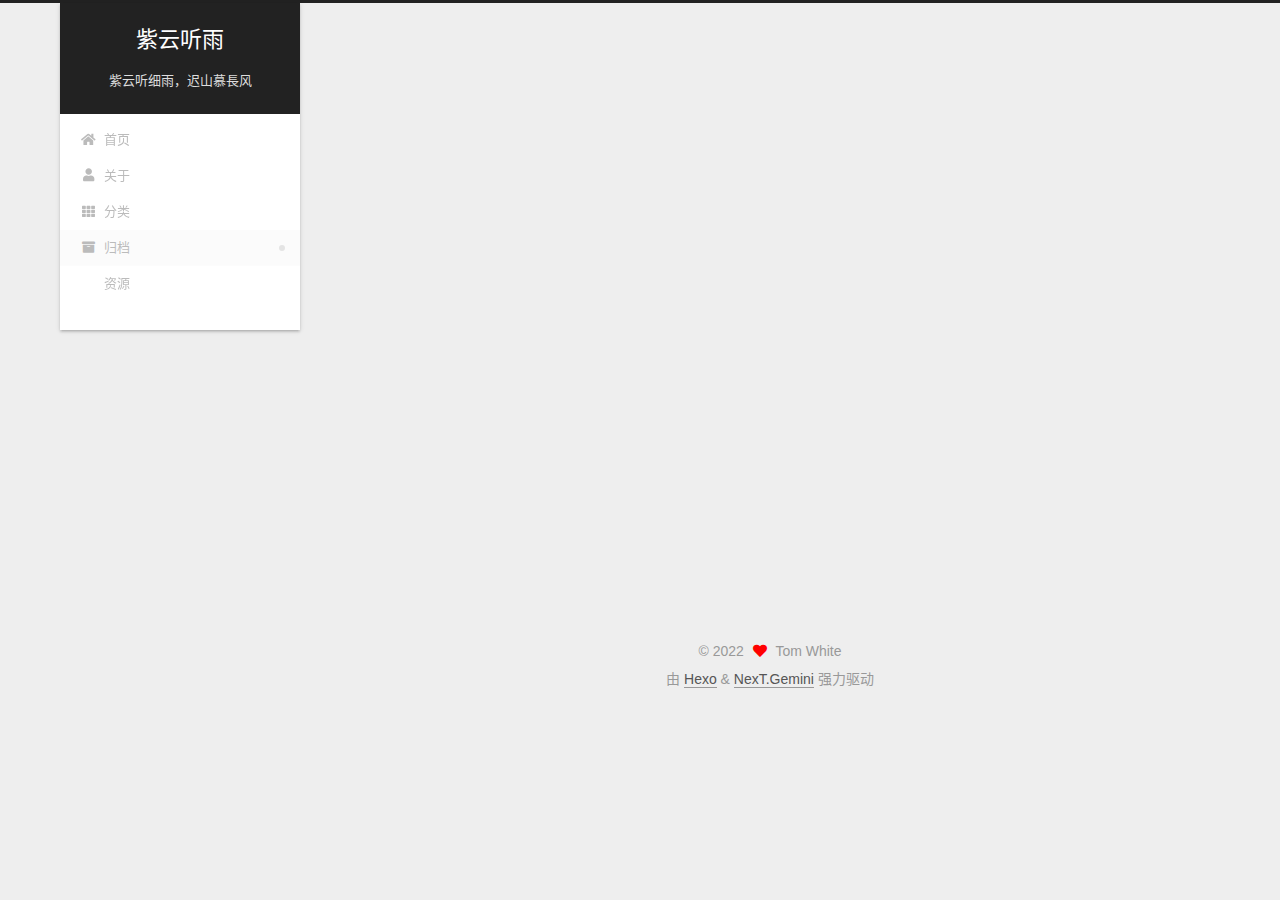
==== commit 1cc0c7ea: "Site updated: 2022-07-08 19:18:47" ====
--- a/archives/index.html
+++ b/archives/index.html
@@ -116,9 +116,24 @@
     <a href="/" rel="section"><i class="fa fa-home fa-fw"></i>首页</a>
 
   </li>
+        <li class="menu-item menu-item-about">
+
+    <a href="/about/" rel="section"><i class="fa fa-user fa-fw"></i>关于</a>
+
+  </li>
+        <li class="menu-item menu-item-categories">
+
+    <a href="/categories/" rel="section"><i class="fa fa-th fa-fw"></i>分类</a>
+
+  </li>
         <li class="menu-item menu-item-archives">
 
     <a href="/archives/" rel="section"><i class="fa fa-archive fa-fw"></i>归档</a>
+
+  </li>
+        <li class="menu-item menu-item-resources">
+
+    <a href="/resources/" rel="section"><i class="fa fa-resources fa-fw"></i>资源</a>
 
   </li>
   </ul>
@@ -243,6 +258,8 @@
 
       <div class="site-overview-wrap sidebar-panel">
         <div class="site-author motion-element" itemprop="author" itemscope itemtype="http://schema.org/Person">
+    <img class="site-author-image" itemprop="image" alt="Tom White"
+      src="/images/avatar.png">
   <p class="site-author-name" itemprop="name">Tom White</p>
   <div class="site-description" itemprop="description">紫云听细雨，迟山慕長风</div>
 </div>
--- a/css/main.css
+++ b/css/main.css
@@ -1168,7 +1168,7 @@
 }
 .links-of-author a::before,
 .links-of-author span.exturl::before {
-  background: #599cfc;
+  background: #ffff8f;
   border-radius: 50%;
   content: ' ';
   display: inline-block;
